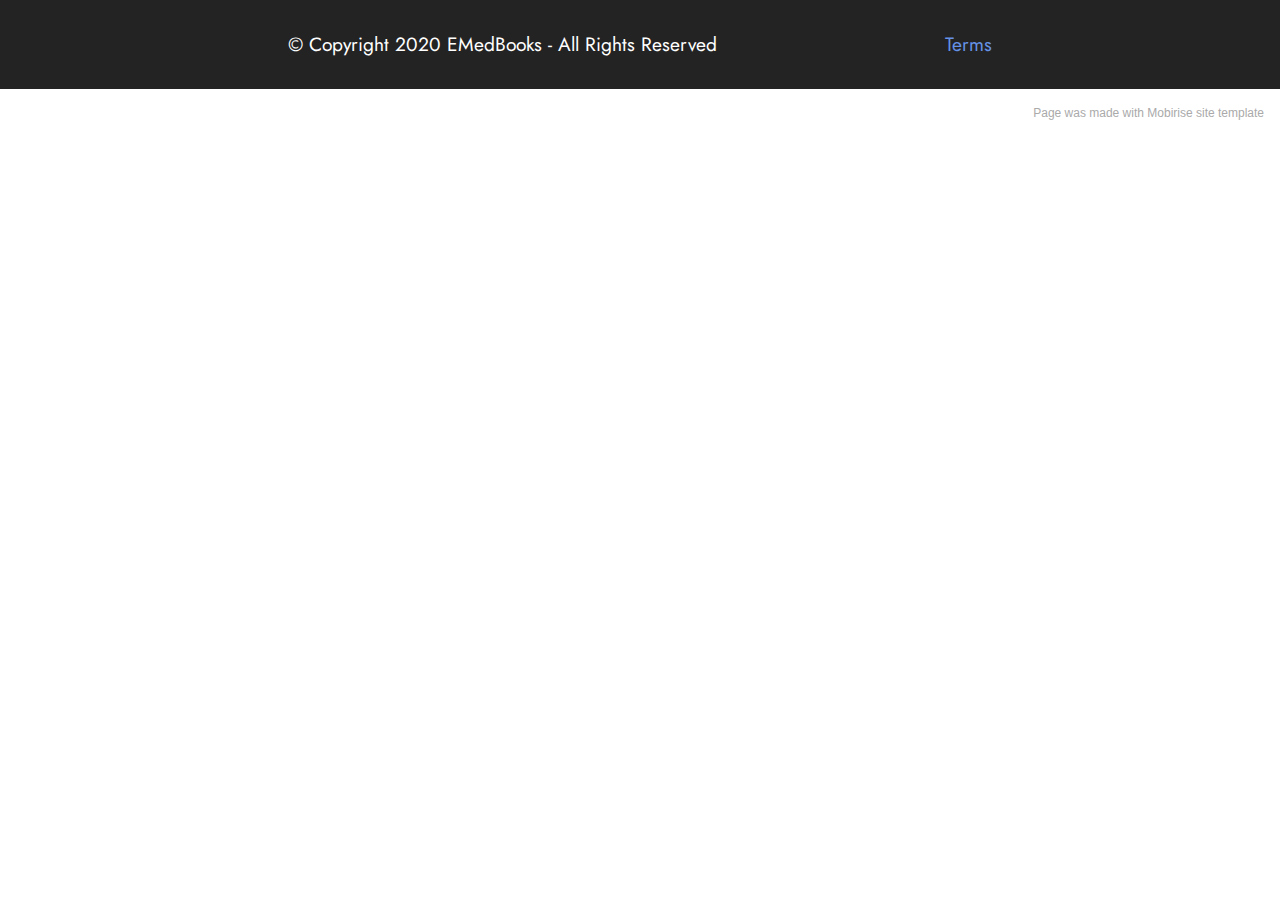
==== page1.html @ 37dadede "Add files via upload" ====
<!DOCTYPE html>
<html  >
<head>
  <!-- Site made with Mobirise Website Builder v5.2.0, https://mobirise.com -->
  <meta charset="UTF-8">
  <meta http-equiv="X-UA-Compatible" content="IE=edge">
  <meta name="generator" content="Mobirise v5.2.0, mobirise.com">
  <meta name="viewport" content="width=device-width, initial-scale=1, minimum-scale=1">
  <link rel="shortcut icon" href="assets/images/logo-emedbooks-128x90.png" type="image/x-icon">
  <meta name="description" content="">
  
  
  <title>Book Categories</title>
  <link rel="stylesheet" href="assets/tether/tether.min.css">
  <link rel="stylesheet" href="assets/bootstrap/css/bootstrap.min.css">
  <link rel="stylesheet" href="assets/bootstrap/css/bootstrap-grid.min.css">
  <link rel="stylesheet" href="assets/bootstrap/css/bootstrap-reboot.min.css">
  <link rel="stylesheet" href="assets/animatecss/animate.css">
  <link rel="stylesheet" href="assets/theme/css/style.css">
  <link rel="preload" as="style" href="assets/mobirise/css/mbr-additional.css"><link rel="stylesheet" href="assets/mobirise/css/mbr-additional.css" type="text/css">
  
  
  
  
</head>
<body>
  
  <section class="footer7 cid-si7ggAvTlE" once="footers" id="footer7-5">

    

    

    <div class="container">
        <div class="media-container-row align-center mbr-white">
            <div class="col-12">
                <p class="mbr-text mb-0 mbr-fonts-style display-7">
                    © Copyright 2020 EMedBooks - All Rights Reserved&nbsp; &nbsp; &nbsp; &nbsp; &nbsp; &nbsp; &nbsp; &nbsp; &nbsp; &nbsp; &nbsp; &nbsp; &nbsp; &nbsp; &nbsp; &nbsp; &nbsp; &nbsp; &nbsp;<a href="page7.html" class="text-primary"> Terms</a></p>
            </div>
        </div>
    </div>
</section><section style="background-color: #fff; font-family: -apple-system, BlinkMacSystemFont, 'Segoe UI', 'Roboto', 'Helvetica Neue', Arial, sans-serif; color:#aaa; font-size:12px; padding: 0; align-items: center; display: flex;"><a href="https://mobirise.site/j" style="flex: 1 1; height: 3rem; padding-left: 1rem;"></a><p style="flex: 0 0 auto; margin:0; padding-right:1rem;"><a href="https://mobirise.site/s" style="color:#aaa;">Page</a> was made with Mobirise site template</p></section><script src="assets/web/assets/jquery/jquery.min.js"></script>  <script src="assets/popper/popper.min.js"></script>  <script src="assets/tether/tether.min.js"></script>  <script src="assets/bootstrap/js/bootstrap.min.js"></script>  <script src="assets/web/assets/cookies-alert-plugin/cookies-alert-core.js"></script>  <script src="assets/web/assets/cookies-alert-plugin/cookies-alert-script.js"></script>  <script src="assets/smoothscroll/smooth-scroll.js"></script>  <script src="assets/viewportchecker/jquery.viewportchecker.js"></script>  <script src="assets/theme/js/script.js"></script>  
  
  
<input name="cookieData" type="hidden" data-cookie-customDialogSelector='null' data-cookie-colorText='#424a4d' data-cookie-colorBg='rgba(234, 239, 241, 0.36)' data-cookie-textButton='Agree' data-cookie-colorButton='' data-cookie-colorLink='#424a4d' data-cookie-underlineLink='true' data-cookie-text="We use cookies to give you the best experience. Read our <a href='privacy.html'>cookie policy</a>.">
   <div id="scrollToTop" class="scrollToTop mbr-arrow-up"><a style="text-align: center;"><i class="mbr-arrow-up-icon mbr-arrow-up-icon-cm cm-icon cm-icon-smallarrow-up"></i></a></div>
    <input name="animation" type="hidden">
  </body>
</html>
---- assets/theme/css/style.css ----
section {
  background-color: #ffffff;
}

body {
  font-style: normal;
  line-height: 1.5;
  font-weight: 400;
  color: #232323;
  position: relative;
}

section,
.container,
.container-fluid {
  position: relative;
  word-wrap: break-word;
}

a.mbr-iconfont:hover {
  text-decoration: none;
}

.article .lead p,
.article .lead ul,
.article .lead ol,
.article .lead pre,
.article .lead blockquote {
  margin-bottom: 0;
}

a {
  font-style: normal;
  font-weight: 400;
  cursor: pointer;
}

a, a:hover {
  text-decoration: none;
}

.mbr-section-title {
  font-style: normal;
  line-height: 1.3;
}

.mbr-section-subtitle {
  line-height: 1.3;
}

.mbr-text {
  font-style: normal;
  line-height: 1.7;
}

h1,
h2,
h3,
h4,
h5,
h6,
.display-1,
.display-2,
.display-4,
.display-5,
.display-7,
span,
p,
a {
  line-height: 1;
  word-break: break-word;
  word-wrap: break-word;
  font-weight: 400;
}

b,
strong {
  font-weight: bold;
}

input:-webkit-autofill, input:-webkit-autofill:hover, input:-webkit-autofill:focus, input:-webkit-autofill:active {
  -webkit-transition-delay: 9999s;
          transition-delay: 9999s;
  -webkit-transition-property: background-color, color;
  transition-property: background-color, color;
}

textarea[type="hidden"] {
  display: none;
}

section {
  background-position: 50% 50%;
  background-repeat: no-repeat;
  background-size: cover;
}

section .mbr-background-video,
section .mbr-background-video-preview {
  position: absolute;
  bottom: 0;
  left: 0;
  right: 0;
  top: 0;
}

.hidden {
  visibility: hidden;
}

.mbr-z-index20 {
  z-index: 20;
}

/*! Base colors */
.mbr-white {
  color: #ffffff;
}

.mbr-black {
  color: #111111;
}

.mbr-bg-white {
  background-color: #ffffff;
}

.mbr-bg-black {
  background-color: #000000;
}

/*! Text-aligns */
.align-left {
  text-align: left;
}

.align-center {
  text-align: center;
}

.align-right {
  text-align: right;
}

/*! Font-weight  */
.mbr-light {
  font-weight: 300;
}

.mbr-regular {
  font-weight: 400;
}

.mbr-semibold {
  font-weight: 500;
}

.mbr-bold {
  font-weight: 700;
}

/*! Media  */
.media-content {
  -ms-flex-preferred-size: 100%;
      flex-basis: 100%;
}

.media-container-row {
  display: -webkit-box;
  display: -ms-flexbox;
  display: flex;
  -webkit-box-orient: horizontal;
  -webkit-box-direction: normal;
      -ms-flex-direction: row;
          flex-direction: row;
  -ms-flex-wrap: wrap;
      flex-wrap: wrap;
  -webkit-box-pack: center;
      -ms-flex-pack: center;
          justify-content: center;
  -ms-flex-line-pack: center;
      align-content: center;
  -webkit-box-align: start;
      -ms-flex-align: start;
          align-items: start;
}

.media-container-row .media-size-item {
  width: 400px;
}

.media-container-column {
  display: -webkit-box;
  display: -ms-flexbox;
  display: flex;
  -webkit-box-orient: vertical;
  -webkit-box-direction: normal;
      -ms-flex-direction: column;
          flex-direction: column;
  -ms-flex-wrap: wrap;
      flex-wrap: wrap;
  -webkit-box-pack: center;
      -ms-flex-pack: center;
          justify-content: center;
  -ms-flex-line-pack: center;
      align-content: center;
  -webkit-box-align: stretch;
      -ms-flex-align: stretch;
          align-items: stretch;
}

.media-container-column > * {
  width: 100%;
}

@media (min-width: 992px) {
  .media-container-row {
    -ms-flex-wrap: nowrap;
        flex-wrap: nowrap;
  }
}

figure {
  margin-bottom: 0;
  overflow: hidden;
}

figure[mbr-media-size] {
  -webkit-transition: width 0.1s;
  transition: width 0.1s;
}

img,
iframe {
  display: block;
  width: 100%;
}

.card {
  background-color: transparent;
  border: none;
}

.card-box {
  width: 100%;
}

.card-img {
  text-align: center;
  -ms-flex-negative: 0;
      flex-shrink: 0;
  -webkit-flex-shrink: 0;
}

.media {
  max-width: 100%;
  margin: 0 auto;
}

.mbr-figure {
  -ms-flex-item-align: center;
      -ms-grid-row-align: center;
      align-self: center;
}

.media-container > div {
  max-width: 100%;
}

.mbr-figure img,
.card-img img {
  width: 100%;
}

@media (max-width: 991px) {
  .media-size-item {
    width: auto !important;
  }
  .media {
    width: auto;
  }
  .mbr-figure {
    width: 100% !important;
  }
}

/*! Buttons */
.mbr-section-btn {
  margin-left: -0.6rem;
  margin-right: -0.6rem;
  font-size: 0;
}

.btn {
  font-weight: 600;
  border-width: 1px;
  font-style: normal;
  margin: 0.6rem 0.6rem;
  white-space: normal;
  -webkit-transition: all 0.2s ease-in-out;
  transition: all 0.2s ease-in-out;
  display: -webkit-inline-box;
  display: -ms-inline-flexbox;
  display: inline-flex;
  -webkit-box-align: center;
      -ms-flex-align: center;
          align-items: center;
  -webkit-box-pack: center;
      -ms-flex-pack: center;
          justify-content: center;
  word-break: break-word;
}

.btn-sm {
  font-weight: 600;
  letter-spacing: 0px;
  -webkit-transition: all 0.3s ease-in-out;
  transition: all 0.3s ease-in-out;
}

.btn-md {
  font-weight: 600;
  letter-spacing: 0px;
  -webkit-transition: all 0.3s ease-in-out;
  transition: all 0.3s ease-in-out;
}

.btn-lg {
  font-weight: 600;
  letter-spacing: 0px;
  -webkit-transition: all 0.3s ease-in-out;
  transition: all 0.3s ease-in-out;
}

.btn-form {
  margin: 0;
}

.btn-form:hover {
  cursor: pointer;
}

nav .mbr-section-btn {
  margin-left: 0rem;
  margin-right: 0rem;
}

/*! Btn icon margin */
.btn .mbr-iconfont,
.btn.btn-sm .mbr-iconfont {
  -webkit-box-ordinal-group: 2;
      -ms-flex-order: 1;
          order: 1;
  cursor: pointer;
  margin-left: 0.5rem;
  vertical-align: sub;
}

.btn.btn-md .mbr-iconfont,
.btn.btn-md .mbr-iconfont {
  margin-left: 0.8rem;
}

.mbr-regular {
  font-weight: 400;
}

.mbr-semibold {
  font-weight: 500;
}

.mbr-bold {
  font-weight: 700;
}

[type="submit"] {
  -webkit-appearance: none;
}

/*! Full-screen */
.mbr-fullscreen .mbr-overlay {
  min-height: 100vh;
}

.mbr-fullscreen {
  display: -webkit-box;
  display: -ms-flexbox;
  display: flex;
  display: -moz-flex;
  display: -ms-flex;
  display: -o-flex;
  -webkit-box-align: center;
      -ms-flex-align: center;
          align-items: center;
  min-height: 100vh;
  padding-top: 3rem;
  padding-bottom: 3rem;
}

/*! Map */
.map {
  height: 25rem;
  position: relative;
}

.map iframe {
  width: 100%;
  height: 100%;
}

/*! Scroll to top arrow */
.mbr-arrow-up {
  bottom: 25px;
  right: 90px;
  position: fixed;
  text-align: right;
  z-index: 5000;
  color: #ffffff;
  font-size: 22px;
}

.mbr-arrow-up a {
  background: rgba(0, 0, 0, 0.2);
  border-radius: 50%;
  color: #fff;
  display: inline-block;
  height: 60px;
  width: 60px;
  border: 2px solid #fff;
  outline-style: none !important;
  position: relative;
  text-decoration: none;
  -webkit-transition: all 0.3s ease-in-out;
  transition: all 0.3s ease-in-out;
  cursor: pointer;
  text-align: center;
}

.mbr-arrow-up a:hover {
  background-color: rgba(0, 0, 0, 0.4);
}

.mbr-arrow-up a i {
  line-height: 60px;
}

.mbr-arrow-up-icon {
  display: block;
  color: #fff;
}

.mbr-arrow-up-icon::before {
  content: "\203a";
  display: inline-block;
  font-family: serif;
  font-size: 22px;
  line-height: 1;
  font-style: normal;
  position: relative;
  top: 6px;
  left: -4px;
  -webkit-transform: rotate(-90deg);
          transform: rotate(-90deg);
}

/*! Arrow Down */
.mbr-arrow {
  position: absolute;
  bottom: 45px;
  left: 50%;
  width: 60px;
  height: 60px;
  cursor: pointer;
  background-color: rgba(80, 80, 80, 0.5);
  border-radius: 50%;
  -webkit-transform: translateX(-50%);
          transform: translateX(-50%);
}

@media (max-width: 767px) {
  .mbr-arrow {
    display: none;
  }
}

.mbr-arrow > a {
  display: inline-block;
  text-decoration: none;
  outline-style: none;
  -webkit-animation: arrowdown 1.7s ease-in-out infinite;
          animation: arrowdown 1.7s ease-in-out infinite;
  color: #ffffff;
}

.mbr-arrow > a > i {
  position: absolute;
  top: -2px;
  left: 15px;
  font-size: 2rem;
}

#scrollToTop a i::before {
  content: "";
  position: absolute;
  display: block;
  border-bottom: 2.5px solid #fff;
  border-left: 2.5px solid #fff;
  width: 27.8%;
  height: 27.8%;
  left: 50%;
  top: 50%;
  -webkit-transform: rotate(135deg);
  transform: translateY(-30%) translateX(-50%) rotate(135deg);
}

@keyframes arrowdown {
  0% {
    -webkit-transform: translateY(0px);
            transform: translateY(0px);
  }
  50% {
    -webkit-transform: translateY(-5px);
            transform: translateY(-5px);
  }
  100% {
    -webkit-transform: translateY(0px);
            transform: translateY(0px);
  }
}

@-webkit-keyframes arrowdown {
  0% {
    -webkit-transform: translateY(0px);
            transform: translateY(0px);
  }
  50% {
    -webkit-transform: translateY(-5px);
            transform: translateY(-5px);
  }
  100% {
    -webkit-transform: translateY(0px);
            transform: translateY(0px);
  }
}

@media (max-width: 500px) {
  .mbr-arrow-up {
    left: 50%;
    right: auto;
  }
}

/*Gradients animation*/
@keyframes gradient-animation {
  from {
    background-position: 0% 100%;
    -webkit-animation-timing-function: ease-in-out;
            animation-timing-function: ease-in-out;
  }
  to {
    background-position: 100% 0%;
    -webkit-animation-timing-function: ease-in-out;
            animation-timing-function: ease-in-out;
  }
}

@-webkit-keyframes gradient-animation {
  from {
    background-position: 0% 100%;
    -webkit-animation-timing-function: ease-in-out;
            animation-timing-function: ease-in-out;
  }
  to {
    background-position: 100% 0%;
    -webkit-animation-timing-function: ease-in-out;
            animation-timing-function: ease-in-out;
  }
}

.bg-gradient {
  background-size: 200% 200%;
  animation: gradient-animation 5s infinite alternate;
  -webkit-animation: gradient-animation 5s infinite alternate;
}

.menu .navbar-brand {
  display: -webkit-flex;
}

.menu .navbar-brand span {
  display: -webkit-box;
  display: -ms-flexbox;
  display: flex;
  display: -webkit-flex;
}

.menu .navbar-brand .navbar-caption-wrap {
  display: -webkit-flex;
}

.menu .navbar-brand .navbar-logo img {
  display: -webkit-flex;
}

@media (min-width: 768px) and (max-width: 991px) {
  .menu .navbar-toggleable-sm .navbar-nav {
    display: -webkit-box;
    display: -ms-flexbox;
  }
}

@media (max-width: 991px) {
  .menu .navbar-collapse {
    max-height: 93.5vh;
  }
  .menu .navbar-collapse.show {
    overflow: auto;
  }
}

@media (min-width: 992px) {
  .menu .navbar-nav.nav-dropdown {
    display: -webkit-flex;
  }
  .menu .navbar-toggleable-sm .navbar-collapse {
    display: -webkit-flex !important;
  }
  .menu .collapsed .navbar-collapse {
    max-height: 93.5vh;
  }
  .menu .collapsed .navbar-collapse.show {
    overflow: auto;
  }
}

@media (max-width: 767px) {
  .menu .navbar-collapse {
    max-height: 80vh;
  }
}

.nav-link .mbr-iconfont {
  margin-right: .5rem;
}

.navbar {
  display: -webkit-flex;
  -webkit-flex-wrap: wrap;
  -webkit-align-items: center;
  -webkit-justify-content: space-between;
}

.navbar-collapse {
  -webkit-flex-basis: 100%;
  -webkit-flex-grow: 1;
  -webkit-align-items: center;
}

.nav-dropdown .link {
  padding: 0.667em 1.667em !important;
  margin: 0 !important;
}

.nav {
  display: -webkit-flex;
  -webkit-flex-wrap: wrap;
}

.row {
  display: -webkit-flex;
  -webkit-flex-wrap: wrap;
}

.justify-content-center {
  -webkit-justify-content: center;
}

.form-inline {
  display: -webkit-flex;
}

.card-wrapper {
  -webkit-flex: 1;
}

.carousel-control {
  z-index: 10;
  display: -webkit-flex;
}

.carousel-controls {
  display: -webkit-flex;
}

.media {
  display: -webkit-flex;
}

.form-group:focus {
  outline: none;
}

.jq-selectbox__select {
  padding: 7px 0;
  position: relative;
}

.jq-selectbox__dropdown {
  overflow: hidden;
  border-radius: 10px;
  position: absolute;
  top: 100%;
  left: 0 !important;
  width: 100% !important;
}

.jq-selectbox__trigger-arrow {
  right: 0;
  -webkit-transform: translateY(-50%);
          transform: translateY(-50%);
}

.jq-selectbox li {
  padding: 1.07em 0.5em;
}

input[type="range"] {
  padding-left: 0 !important;
  padding-right: 0 !important;
}

.modal-dialog,
.modal-content {
  height: 100%;
}

.modal-dialog .carousel-inner {
  height: calc(100vh - 1.75rem);
}

@media (max-width: 575px) {
  .modal-dialog .carousel-inner {
    height: calc(100vh - 1rem);
  }
}

.carousel-item {
  text-align: center;
}

.carousel-item img {
  margin: auto;
}

.navbar-toggler {
  -webkit-align-self: flex-start;
  -ms-flex-item-align: start;
  align-self: flex-start;
  padding: 0.25rem 0.75rem;
  font-size: 1.25rem;
  line-height: 1;
  background: transparent;
  border: 1px solid transparent;
  border-radius: 0.25rem;
}

.navbar-toggler:focus,
.navbar-toggler:hover {
  text-decoration: none;
}

.navbar-toggler-icon {
  display: inline-block;
  width: 1.5em;
  height: 1.5em;
  vertical-align: middle;
  content: "";
  background: no-repeat center center;
  background-size: 100% 100%;
}

.navbar-toggler-left {
  position: absolute;
  left: 1rem;
}

.navbar-toggler-right {
  position: absolute;
  right: 1rem;
}

.card-img {
  width: auto;
}

.menu .navbar.collapsed:not(.beta-menu) {
  -webkit-box-orient: vertical;
  -webkit-box-direction: normal;
      -ms-flex-direction: column;
          flex-direction: column;
}

.carousel-item.active,
.carousel-item-next,
.carousel-item-prev {
  display: -webkit-box;
  display: -ms-flexbox;
  display: flex;
}

.note-air-layout .dropup .dropdown-menu,
.note-air-layout .navbar-fixed-bottom .dropdown .dropdown-menu {
  bottom: initial !important;
}

html,
body {
  height: auto;
  min-height: 100vh;
}

.dropup .dropdown-toggle::after {
  display: none;
}

.form-asterisk {
  font-family: initial;
  position: absolute;
  top: -2px;
  font-weight: normal;
}

.form-control-label {
  position: relative;
  cursor: pointer;
  margin-bottom: 0.357em;
  padding: 0;
}

.alert {
  color: #ffffff;
  border-radius: 0;
  border: 0;
  font-size: 1.1rem;
  line-height: 1.5;
  margin-bottom: 1.875rem;
  padding: 1.25rem;
  position: relative;
  text-align: center;
}

.alert.alert-form::after {
  background-color: inherit;
  bottom: -7px;
  content: "";
  display: block;
  height: 14px;
  left: 50%;
  margin-left: -7px;
  position: absolute;
  -webkit-transform: rotate(45deg);
          transform: rotate(45deg);
  width: 14px;
}

.form-control {
  background-color: #ffffff;
  background-clip: border-box;
  color: #232323;
  line-height: 1rem !important;
  height: auto;
  padding: 0.6rem 1.2rem;
  -webkit-transition: border-color 0.25s ease 0s;
  transition: border-color 0.25s ease 0s;
  border: 1px solid transparent !important;
  border-radius: 4px;
  -webkit-box-shadow: rgba(0, 0, 0, 0.07) 0px 1px 1px 0px, rgba(0, 0, 0, 0.07) 0px 1px 3px 0px, rgba(0, 0, 0, 0.03) 0px 0px 0px 1px;
          box-shadow: rgba(0, 0, 0, 0.07) 0px 1px 1px 0px, rgba(0, 0, 0, 0.07) 0px 1px 3px 0px, rgba(0, 0, 0, 0.03) 0px 0px 0px 1px;
}

.form-active .form-control:invalid {
  border-color: red;
}

form .row {
  margin-left: -0.6rem;
  margin-right: -0.6rem;
}

form .row [class*="col"] {
  padding-left: 0.6rem;
  padding-right: 0.6rem;
}

form .mbr-section-btn {
  margin: 0;
  padding-left: 0.6rem;
  padding-right: 0.6rem;
}

form .btn {
  display: -webkit-box;
  display: -ms-flexbox;
  display: flex;
  padding: 0.6rem 1.2rem;
  margin: 0;
}

form .form-check-input {
  margin-top: .5;
}

textarea.form-control {
  line-height: 1.5rem !important;
}

.form-group {
  margin-bottom: 1.2rem;
}

.form-control,
form .btn {
  min-height: 48px;
}

.gdpr-block label span.textGDPR input[name='gdpr'] {
  top: 7px;
}

.form-control:focus {
  -webkit-box-shadow: none;
          box-shadow: none;
}

:focus {
  outline: none;
}

.mbr-overlay {
  background-color: #000;
  bottom: 0;
  left: 0;
  opacity: 0.5;
  position: absolute;
  right: 0;
  top: 0;
  z-index: 0;
  pointer-events: none;
}

blockquote {
  font-style: italic;
  padding: 3rem;
  font-size: 1.09rem;
  position: relative;
  border-left: 3px solid;
}

ul,
ol,
pre,
blockquote {
  margin-bottom: 2.3125rem;
}

.mt-4 {
  margin-top: 2rem !important;
}

.mb-4 {
  margin-bottom: 2rem !important;
}

@media (min-width: 992px) {
  .container {
    padding-left: 16px;
    padding-right: 16px;
  }
  .row {
    margin-left: -16px;
    margin-right: -16px;
  }
  .row > [class*="col"] {
    padding-left: 16px;
    padding-right: 16px;
  }
}

@media (min-width: 768px) {
  .container-fluid {
    padding-left: 32px;
    padding-right: 32px;
  }
}

@media (min-width: 768px) and (max-width: 991px) {
  .mbr-container {
    padding-left: 32px;
    padding-right: 32px;
  }
}

@media (max-width: 767px) {
  .mbr-container {
    padding-left: 16px;
    padding-right: 16px;
  }
}

.card-wrapper,
.item-wrapper {
  overflow: hidden;
}

.app-video-wrapper > img {
  opacity: 1;
}
/*# sourceMappingURL=style.css.map */.engine {
	position: absolute;
	text-indent: -2400px;
	text-align: center;
	padding: 0;
	top: 0;
	left: -2400px;
}
---- assets/mobirise/css/mbr-additional.css ----
@import url(https://fonts.googleapis.com/css?family=Jost:100,200,300,400,500,600,700,800,900,100i,200i,300i,400i,500i,600i,700i,800i,900i&display=swap);





body {
  font-family: Jost;
}
.display-1 {
  font-family: 'Jost', sans-serif;
  font-size: 4.6rem;
  line-height: 1.1;
}
.display-1 > .mbr-iconfont {
  font-size: 5.75rem;
}
.display-2 {
  font-family: 'Jost', sans-serif;
  font-size: 3rem;
  line-height: 1.1;
}
.display-2 > .mbr-iconfont {
  font-size: 3.75rem;
}
.display-4 {
  font-family: 'Jost', sans-serif;
  font-size: 1.1rem;
  line-height: 1.5;
}
.display-4 > .mbr-iconfont {
  font-size: 1.375rem;
}
.display-5 {
  font-family: 'Jost', sans-serif;
  font-size: 2rem;
  line-height: 1.5;
}
.display-5 > .mbr-iconfont {
  font-size: 2.5rem;
}
.display-7 {
  font-family: 'Jost', sans-serif;
  font-size: 1.2rem;
  line-height: 1.5;
}
.display-7 > .mbr-iconfont {
  font-size: 1.5rem;
}
/* ---- Fluid typography for mobile devices ---- */
/* 1.4 - font scale ratio ( bootstrap == 1.42857 ) */
/* 100vw - current viewport width */
/* (48 - 20)  48 == 48rem == 768px, 20 == 20rem == 320px(minimal supported viewport) */
/* 0.65 - min scale variable, may vary */
@media (max-width: 992px) {
  .display-1 {
    font-size: 3.68rem;
  }
}
@media (max-width: 768px) {
  .display-1 {
    font-size: 3.22rem;
    font-size: calc( 2.26rem + (4.6 - 2.26) * ((100vw - 20rem) / (48 - 20)));
    line-height: calc( 1.1 * (2.26rem + (4.6 - 2.26) * ((100vw - 20rem) / (48 - 20))));
  }
  .display-2 {
    font-size: 2.4rem;
    font-size: calc( 1.7rem + (3 - 1.7) * ((100vw - 20rem) / (48 - 20)));
    line-height: calc( 1.3 * (1.7rem + (3 - 1.7) * ((100vw - 20rem) / (48 - 20))));
  }
  .display-4 {
    font-size: 0.88rem;
    font-size: calc( 1.0350000000000001rem + (1.1 - 1.0350000000000001) * ((100vw - 20rem) / (48 - 20)));
    line-height: calc( 1.4 * (1.0350000000000001rem + (1.1 - 1.0350000000000001) * ((100vw - 20rem) / (48 - 20))));
  }
  .display-5 {
    font-size: 1.6rem;
    font-size: calc( 1.35rem + (2 - 1.35) * ((100vw - 20rem) / (48 - 20)));
    line-height: calc( 1.4 * (1.35rem + (2 - 1.35) * ((100vw - 20rem) / (48 - 20))));
  }
  .display-7 {
    font-size: 0.96rem;
    font-size: calc( 1.07rem + (1.2 - 1.07) * ((100vw - 20rem) / (48 - 20)));
    line-height: calc( 1.4 * (1.07rem + (1.2 - 1.07) * ((100vw - 20rem) / (48 - 20))));
  }
}
/* Buttons */
.btn {
  padding: 0.6rem 1.2rem;
  border-radius: 4px;
}
.btn-sm {
  padding: 0.6rem 1.2rem;
  border-radius: 4px;
}
.btn-md {
  padding: 0.6rem 1.2rem;
  border-radius: 4px;
}
.btn-lg {
  padding: 1rem 2.6rem;
  border-radius: 4px;
}
.bg-primary {
  background-color: #6592e6 !important;
}
.bg-success {
  background-color: #40b0bf !important;
}
.bg-info {
  background-color: #47b5ed !important;
}
.bg-warning {
  background-color: #ffe161 !important;
}
.bg-danger {
  background-color: #ff9966 !important;
}
.btn-primary,
.btn-primary:active {
  background-color: #6592e6 !important;
  border-color: #6592e6 !important;
  color: #ffffff !important;
  box-shadow: 0 2px 2px 0 rgba(0, 0, 0, 0.2);
}
.btn-primary:hover,
.btn-primary:focus,
.btn-primary.focus,
.btn-primary.active {
  color: #ffffff !important;
  background-color: #2260d2 !important;
  border-color: #2260d2 !important;
  box-shadow: 0 2px 5px 0 rgba(0, 0, 0, 0.2);
}
.btn-primary.disabled,
.btn-primary:disabled {
  color: #ffffff !important;
  background-color: #2260d2 !important;
  border-color: #2260d2 !important;
}
.btn-secondary,
.btn-secondary:active {
  background-color: #ff6666 !important;
  border-color: #ff6666 !important;
  color: #ffffff !important;
  box-shadow: 0 2px 2px 0 rgba(0, 0, 0, 0.2);
}
.btn-secondary:hover,
.btn-secondary:focus,
.btn-secondary.focus,
.btn-secondary.active {
  color: #ffffff !important;
  background-color: #ff0f0f !important;
  border-color: #ff0f0f !important;
  box-shadow: 0 2px 5px 0 rgba(0, 0, 0, 0.2);
}
.btn-secondary.disabled,
.btn-secondary:disabled {
  color: #ffffff !important;
  background-color: #ff0f0f !important;
  border-color: #ff0f0f !important;
}
.btn-info,
.btn-info:active {
  background-color: #47b5ed !important;
  border-color: #47b5ed !important;
  color: #ffffff !important;
  box-shadow: 0 2px 2px 0 rgba(0, 0, 0, 0.2);
}
.btn-info:hover,
.btn-info:focus,
.btn-info.focus,
.btn-info.active {
  color: #ffffff !important;
  background-color: #148cca !important;
  border-color: #148cca !important;
  box-shadow: 0 2px 5px 0 rgba(0, 0, 0, 0.2);
}
.btn-info.disabled,
.btn-info:disabled {
  color: #ffffff !important;
  background-color: #148cca !important;
  border-color: #148cca !important;
}
.btn-success,
.btn-success:active {
  background-color: #40b0bf !important;
  border-color: #40b0bf !important;
  color: #ffffff !important;
  box-shadow: 0 2px 2px 0 rgba(0, 0, 0, 0.2);
}
.btn-success:hover,
.btn-success:focus,
.btn-success.focus,
.btn-success.active {
  color: #ffffff !important;
  background-color: #2a747e !important;
  border-color: #2a747e !important;
  box-shadow: 0 2px 5px 0 rgba(0, 0, 0, 0.2);
}
.btn-success.disabled,
.btn-success:disabled {
  color: #ffffff !important;
  background-color: #2a747e !important;
  border-color: #2a747e !important;
}
.btn-warning,
.btn-warning:active {
  background-color: #ffe161 !important;
  border-color: #ffe161 !important;
  color: #614f00 !important;
  box-shadow: 0 2px 2px 0 rgba(0, 0, 0, 0.2);
}
.btn-warning:hover,
.btn-warning:focus,
.btn-warning.focus,
.btn-warning.active {
  color: #0a0800 !important;
  background-color: #ffd10a !important;
  border-color: #ffd10a !important;
  box-shadow: 0 2px 5px 0 rgba(0, 0, 0, 0.2);
}
.btn-warning.disabled,
.btn-warning:disabled {
  color: #614f00 !important;
  background-color: #ffd10a !important;
  border-color: #ffd10a !important;
}
.btn-danger,
.btn-danger:active {
  background-color: #ff9966 !important;
  border-color: #ff9966 !important;
  color: #ffffff !important;
  box-shadow: 0 2px 2px 0 rgba(0, 0, 0, 0.2);
}
.btn-danger:hover,
.btn-danger:focus,
.btn-danger.focus,
.btn-danger.active {
  color: #ffffff !important;
  background-color: #ff5f0f !important;
  border-color: #ff5f0f !important;
  box-shadow: 0 2px 5px 0 rgba(0, 0, 0, 0.2);
}
.btn-danger.disabled,
.btn-danger:disabled {
  color: #ffffff !important;
  background-color: #ff5f0f !important;
  border-color: #ff5f0f !important;
}
.btn-white,
.btn-white:active {
  background-color: #fafafa !important;
  border-color: #fafafa !important;
  color: #7a7a7a !important;
  box-shadow: 0 2px 2px 0 rgba(0, 0, 0, 0.2);
}
.btn-white:hover,
.btn-white:focus,
.btn-white.focus,
.btn-white.active {
  color: #4f4f4f !important;
  background-color: #cfcfcf !important;
  border-color: #cfcfcf !important;
  box-shadow: 0 2px 5px 0 rgba(0, 0, 0, 0.2);
}
.btn-white.disabled,
.btn-white:disabled {
  color: #7a7a7a !important;
  background-color: #cfcfcf !important;
  border-color: #cfcfcf !important;
}
.btn-black,
.btn-black:active {
  background-color: #232323 !important;
  border-color: #232323 !important;
  color: #ffffff !important;
  box-shadow: 0 2px 2px 0 rgba(0, 0, 0, 0.2);
}
.btn-black:hover,
.btn-black:focus,
.btn-black.focus,
.btn-black.active {
  color: #ffffff !important;
  background-color: #000000 !important;
  border-color: #000000 !important;
  box-shadow: 0 2px 5px 0 rgba(0, 0, 0, 0.2);
}
.btn-black.disabled,
.btn-black:disabled {
  color: #ffffff !important;
  background-color: #000000 !important;
  border-color: #000000 !important;
}
.btn-primary-outline,
.btn-primary-outline:active {
  background-color: transparent !important;
  border-color: transparent;
  color: #6592e6;
}
.btn-primary-outline:hover,
.btn-primary-outline:focus,
.btn-primary-outline.focus,
.btn-primary-outline.active {
  color: #2260d2 !important;
  background-color: transparent!important;
  border-color: transparent!important;
  box-shadow: none!important;
}
.btn-primary-outline.disabled,
.btn-primary-outline:disabled {
  color: #ffffff !important;
  background-color: #6592e6 !important;
  border-color: #6592e6 !important;
}
.btn-secondary-outline,
.btn-secondary-outline:active {
  background-color: transparent !important;
  border-color: transparent;
  color: #ff6666;
}
.btn-secondary-outline:hover,
.btn-secondary-outline:focus,
.btn-secondary-outline.focus,
.btn-secondary-outline.active {
  color: #ff0f0f !important;
  background-color: transparent!important;
  border-color: transparent!important;
  box-shadow: none!important;
}
.btn-secondary-outline.disabled,
.btn-secondary-outline:disabled {
  color: #ffffff !important;
  background-color: #ff6666 !important;
  border-color: #ff6666 !important;
}
.btn-info-outline,
.btn-info-outline:active {
  background-color: transparent !important;
  border-color: transparent;
  color: #47b5ed;
}
.btn-info-outline:hover,
.btn-info-outline:focus,
.btn-info-outline.focus,
.btn-info-outline.active {
  color: #148cca !important;
  background-color: transparent!important;
  border-color: transparent!important;
  box-shadow: none!important;
}
.btn-info-outline.disabled,
.btn-info-outline:disabled {
  color: #ffffff !important;
  background-color: #47b5ed !important;
  border-color: #47b5ed !important;
}
.btn-success-outline,
.btn-success-outline:active {
  background-color: transparent !important;
  border-color: transparent;
  color: #40b0bf;
}
.btn-success-outline:hover,
.btn-success-outline:focus,
.btn-success-outline.focus,
.btn-success-outline.active {
  color: #2a747e !important;
  background-color: transparent!important;
  border-color: transparent!important;
  box-shadow: none!important;
}
.btn-success-outline.disabled,
.btn-success-outline:disabled {
  color: #ffffff !important;
  background-color: #40b0bf !important;
  border-color: #40b0bf !important;
}
.btn-warning-outline,
.btn-warning-outline:active {
  background-color: transparent !important;
  border-color: transparent;
  color: #ffe161;
}
.btn-warning-outline:hover,
.btn-warning-outline:focus,
.btn-warning-outline.focus,
.btn-warning-outline.active {
  color: #ffd10a !important;
  background-color: transparent!important;
  border-color: transparent!important;
  box-shadow: none!important;
}
.btn-warning-outline.disabled,
.btn-warning-outline:disabled {
  color: #614f00 !important;
  background-color: #ffe161 !important;
  border-color: #ffe161 !important;
}
.btn-danger-outline,
.btn-danger-outline:active {
  background-color: transparent !important;
  border-color: transparent;
  color: #ff9966;
}
.btn-danger-outline:hover,
.btn-danger-outline:focus,
.btn-danger-outline.focus,
.btn-danger-outline.active {
  color: #ff5f0f !important;
  background-color: transparent!important;
  border-color: transparent!important;
  box-shadow: none!important;
}
.btn-danger-outline.disabled,
.btn-danger-outline:disabled {
  color: #ffffff !important;
  background-color: #ff9966 !important;
  border-color: #ff9966 !important;
}
.btn-black-outline,
.btn-black-outline:active {
  background-color: transparent !important;
  border-color: transparent;
  color: #232323;
}
.btn-black-outline:hover,
.btn-black-outline:focus,
.btn-black-outline.focus,
.btn-black-outline.active {
  color: #000000 !important;
  background-color: transparent!important;
  border-color: transparent!important;
  box-shadow: none!important;
}
.btn-black-outline.disabled,
.btn-black-outline:disabled {
  color: #ffffff !important;
  background-color: #232323 !important;
  border-color: #232323 !important;
}
.btn-white-outline,
.btn-white-outline:active {
  background-color: transparent !important;
  border-color: transparent;
  color: #fafafa;
}
.btn-white-outline:hover,
.btn-white-outline:focus,
.btn-white-outline.focus,
.btn-white-outline.active {
  color: #cfcfcf !important;
  background-color: transparent!important;
  border-color: transparent!important;
  box-shadow: none!important;
}
.btn-white-outline.disabled,
.btn-white-outline:disabled {
  color: #7a7a7a !important;
  background-color: #fafafa !important;
  border-color: #fafafa !important;
}
.text-primary {
  color: #6592e6 !important;
}
.text-secondary {
  color: #ff6666 !important;
}
.text-success {
  color: #40b0bf !important;
}
.text-info {
  color: #47b5ed !important;
}
.text-warning {
  color: #ffe161 !important;
}
.text-danger {
  color: #ff9966 !important;
}
.text-white {
  color: #fafafa !important;
}
.text-black {
  color: #232323 !important;
}
a.text-primary:hover,
a.text-primary:focus,
a.text-primary.active {
  color: #205ac5 !important;
}
a.text-secondary:hover,
a.text-secondary:focus,
a.text-secondary.active {
  color: #ff0000 !important;
}
a.text-success:hover,
a.text-success:focus,
a.text-success.active {
  color: #266a73 !important;
}
a.text-info:hover,
a.text-info:focus,
a.text-info.active {
  color: #1283bc !important;
}
a.text-warning:hover,
a.text-warning:focus,
a.text-warning.active {
  color: #facb00 !important;
}
a.text-danger:hover,
a.text-danger:focus,
a.text-danger.active {
  color: #ff5500 !important;
}
a.text-white:hover,
a.text-white:focus,
a.text-white.active {
  color: #c7c7c7 !important;
}
a.text-black:hover,
a.text-black:focus,
a.text-black.active {
  color: #000000 !important;
}
a[class*="text-"]:not(.nav-link):not(.dropdown-item):not([role]) {
  position: relative;
  background-image: transparent;
  background-size: 10000px 2px;
  background-repeat: no-repeat;
  background-position: 0px 1.2em;
  background-position: -10000px 1.2em;
}
a[class*="text-"]:not(.nav-link):not(.dropdown-item):not([role]):hover {
  transition: background-position 2s ease-in-out;
  background-image: linear-gradient(currentColor 50%, currentColor 50%);
  background-position: 0px 1.2em;
}
.nav-tabs .nav-link.active {
  color: #6592e6;
}
.nav-tabs .nav-link:not(.active) {
  color: #232323;
}
.alert-success {
  background-color: #70c770;
}
.alert-info {
  background-color: #47b5ed;
}
.alert-warning {
  background-color: #ffe161;
}
.alert-danger {
  background-color: #ff9966;
}
.mbr-section-btn a.btn:not(.btn-form) {
  border-radius: 100px;
}
.mbr-gallery-filter li a {
  border-radius: 100px !important;
}
.mbr-gallery-filter li.active .btn {
  background-color: #6592e6;
  border-color: #6592e6;
  color: #ffffff;
}
.mbr-gallery-filter li.active .btn:focus {
  box-shadow: none;
}
.nav-tabs .nav-link {
  border-radius: 100px !important;
}
a,
a:hover {
  color: #6592e6;
}
.mbr-plan-header.bg-primary .mbr-plan-subtitle,
.mbr-plan-header.bg-primary .mbr-plan-price-desc {
  color: #ffffff;
}
.mbr-plan-header.bg-success .mbr-plan-subtitle,
.mbr-plan-header.bg-success .mbr-plan-price-desc {
  color: #a0d8df;
}
.mbr-plan-header.bg-info .mbr-plan-subtitle,
.mbr-plan-header.bg-info .mbr-plan-price-desc {
  color: #ffffff;
}
.mbr-plan-header.bg-warning .mbr-plan-subtitle,
.mbr-plan-header.bg-warning .mbr-plan-price-desc {
  color: #ffffff;
}
.mbr-plan-header.bg-danger .mbr-plan-subtitle,
.mbr-plan-header.bg-danger .mbr-plan-price-desc {
  color: #ffffff;
}
/* Scroll to top button*/
#scrollToTop a {
  border-radius: 100px;
}
.form-control {
  font-family: 'Jost', sans-serif;
  font-size: 1.1rem;
  line-height: 1.5;
  font-weight: 400;
}
.form-control > .mbr-iconfont {
  font-size: 1.375rem;
}
.form-control:hover,
.form-control:focus {
  box-shadow: rgba(0, 0, 0, 0.07) 0px 1px 1px 0px, rgba(0, 0, 0, 0.07) 0px 1px 3px 0px, rgba(0, 0, 0, 0.03) 0px 0px 0px 1px;
  border-color: #6592e6 !important;
}
.form-control:-webkit-input-placeholder {
  font-family: 'Jost', sans-serif;
  font-size: 1.1rem;
  line-height: 1.5;
  font-weight: 400;
}
.form-control:-webkit-input-placeholder > .mbr-iconfont {
  font-size: 1.375rem;
}
blockquote {
  border-color: #6592e6;
}
/* Forms */
.mbr-form .input-group-btn a.btn {
  border-radius: 100px !important;
}
.mbr-form .input-group-btn a.btn:hover {
  box-shadow: 0 10px 40px 0 rgba(0, 0, 0, 0.2);
}
.mbr-form .input-group-btn button[type="submit"] {
  border-radius: 100px !important;
  padding: 1rem 3rem;
}
.mbr-form .input-group-btn button[type="submit"]:hover {
  box-shadow: 0 10px 40px 0 rgba(0, 0, 0, 0.2);
}
.jq-selectbox li:hover,
.jq-selectbox li.selected {
  background-color: #6592e6;
  color: #ffffff;
}
.jq-number__spin {
  transition: 0.25s ease;
}
.jq-number__spin:hover {
  border-color: #6592e6;
}
.jq-selectbox .jq-selectbox__trigger-arrow,
.jq-number__spin.minus:after,
.jq-number__spin.plus:after {
  transition: 0.4s;
  border-top-color: #353535;
  border-bottom-color: #353535;
}
.jq-selectbox:hover .jq-selectbox__trigger-arrow,
.jq-number__spin.minus:hover:after,
.jq-number__spin.plus:hover:after {
  border-top-color: #6592e6;
  border-bottom-color: #6592e6;
}
.xdsoft_datetimepicker .xdsoft_calendar td.xdsoft_default,
.xdsoft_datetimepicker .xdsoft_calendar td.xdsoft_current,
.xdsoft_datetimepicker .xdsoft_timepicker .xdsoft_time_box > div > div.xdsoft_current {
  color: #ffffff !important;
  background-color: #6592e6 !important;
  box-shadow: none !important;
}
.xdsoft_datetimepicker .xdsoft_calendar td:hover,
.xdsoft_datetimepicker .xdsoft_timepicker .xdsoft_time_box > div > div:hover {
  color: #000000 !important;
  background: #ff6666 !important;
  box-shadow: none !important;
}
.lazy-bg {
  background-image: none !important;
}
.lazy-placeholder:not(section),
.lazy-none {
  display: block;
  position: relative;
  padding-bottom: 56.25%;
  width: 100%;
  height: auto;
}
iframe.lazy-placeholder,
.lazy-placeholder:after {
  content: '';
  position: absolute;
  width: 200px;
  height: 200px;
  background: transparent no-repeat center;
  background-size: contain;
  top: 50%;
  left: 50%;
  transform: translateX(-50%) translateY(-50%);
  background-image: url("data:image/svg+xml;charset=UTF-8,%3csvg width='32' height='32' viewBox='0 0 64 64' xmlns='http://www.w3.org/2000/svg' stroke='%236592e6' %3e%3cg fill='none' fill-rule='evenodd'%3e%3cg transform='translate(16 16)' stroke-width='2'%3e%3ccircle stroke-opacity='.5' cx='16' cy='16' r='16'/%3e%3cpath d='M32 16c0-9.94-8.06-16-16-16'%3e%3canimateTransform attributeName='transform' type='rotate' from='0 16 16' to='360 16 16' dur='1s' repeatCount='indefinite'/%3e%3c/path%3e%3c/g%3e%3c/g%3e%3c/svg%3e");
}
section.lazy-placeholder:after {
  opacity: 0.5;
}
body {
  overflow-x: hidden;
}
a {
  transition: color 0.6s;
}
.cid-Mum6SE9Q0c {
  background-image: url("../../../assets/images/mbr-1920x1080.jpg");
}
.cid-Mum6SE9Q0c .slider-text-two {
  background: rgba(35, 35, 35, 0.38) none repeat scroll 0 0;
  padding: 50px 50px;
  outline: 8px solid rgba(255, 255, 255, 0.2);
  outline-offset: -15px;
}
.cid-Mum6SE9Q0c .mbr-section-title {
  color: #ffffff;
}
.cid-Mum6SE9Q0c .mbr-text {
  color: #fff0b0;
  letter-spacing: 1px;
  font-weight: 100;
}
.cid-Mum6SE9Q0c .mbr-figure {
  margin: 0 auto;
  width: 100%;
  display: -webkit-flex;
  justify-content: center;
  -webkit-justify-content: center;
}
.cid-Mum6SE9Q0c .mbr-figure img {
  height: 100%;
  border-radius: 63px;
  -webkit-border-radius: 63px;
  -moz-border-radius: 63px;
}
@media screen and (-ms-high-contrast: active), (-ms-high-contrast: none) {
  .cid-Mum6SE9Q0c .slider-text-two {
    outline: 15px solid rgba(35, 35, 35, 0.8);
    border: 1px solid rgba(255, 255, 255, 0.2);
  }
}
@media (max-width: 991px) {
  .cid-Mum6SE9Q0c .mbr-figure img {
    width: 80% !important;
  }
}
.cid-sibRlDAB6T {
  padding-top: 2rem;
  padding-bottom: 2rem;
  background-image: url("../../../assets/images/background5.jpg");
}
.cid-sibRlDAB6T .card-wrapper {
  background-color: #c4cbcb;
  margin-bottom: 2rem;
  border-radius: 4px;
  background: #c4cbcb;
  transition: all 0.3s;
  padding: 2rem;
  padding-top: 3rem;
}
.cid-sibRlDAB6T .mbr-section-title,
.cid-sibRlDAB6T .mbr-section-subtitle {
  text-align: center;
}
@media (min-width: 992px) {
  .cid-sibRlDAB6T .card-wrapper {
    padding-left: 4rem;
    padding-right: 4rem;
  }
}
@media (max-width: 767px) {
  .cid-sibRlDAB6T .card-wrapper {
    padding: 1rem;
    padding-top: 2rem;
  }
}
.cid-sibRlDAB6T .card-title {
  color: #232323;
}
.cid-lc3NxoL6Dy {
  padding-top: 0px;
  padding-bottom: 30px;
  background-color: #efefef;
}
.cid-lc3NxoL6Dy .mbr-section {
  text-align: center;
  color: #fff;
}
.cid-lc3NxoL6Dy .cont {
  background-color: #efefef;
}
.cid-lc3NxoL6Dy .card {
  background-color: #7f1933;
  color: #efefef;
  padding: 5px;
  padding-bottom: 5px;
}
.cid-lc3NxoL6Dy .slidehead {
  font-size: 25px;
}
.cid-lc3NxoL6Dy .hw2 {
  width: 70%;
  max-width: 50px;
}
.cid-lc3NxoL6Dy .vatshipblock {
  display: block;
}
.cid-lc3NxoL6Dy .vatshipnone {
  display: none;
}
.cid-lc3NxoL6Dy .btn {
  font-size: 10px;
}
.cid-lc3NxoL6Dy H3 {
  color: #232323;
}
.cid-si7g1fSoN5 {
  padding-top: 6rem;
  padding-bottom: 6rem;
  background-color: #ffffff;
}
.cid-si7g1fSoN5 .mbr-overlay {
  background-color: #ffffff;
  opacity: 0.4;
}
.cid-si7g1fSoN5 form .mbr-section-btn {
  text-align: center;
  width: 100%;
}
.cid-si7g1fSoN5 form .mbr-section-btn .btn {
  display: inline-flex;
}
@media (max-width: 991px) {
  .cid-si7g1fSoN5 form .mbr-section-btn .btn {
    width: 100%;
  }
}
.cid-si7ggAvTlE {
  padding-top: 30px;
  padding-bottom: 30px;
  background-color: #232323;
}
.cid-uPXhW9nYeq .icon-bar {
  z-index: 100002;
  left: 0.6%;
  position: fixed;
  top: 50%;
  font-weight: normal;
  -webkit-transform: translateY(-50%);
  -ms-transform: translateY(-50%);
  transform: translateY(-50%);
}
.cid-uPXhW9nYeq .icon-bar a:hover {
  background-color: #ff0040;
  width: 100px;
}
.cid-uPXhW9nYeq .icon-bar a {
  display: block;
  text-align: center;
  padding: 10px;
  transition: all 0.3s ease;
  color: white;
  font-size: 20px;
  font-weight: normal;
  margin: 5px;
  border-radius: 22px;
}
.cid-uPXhW9nYeq .facebook {
  background: #3B5998;
  color: white;
  width: 50px;
}
.cid-uPXhW9nYeq .twitter {
  background: #55ACEE;
  color: white;
  width: 50px;
}
.cid-uPXhW9nYeq .google {
  background: #dd4b39;
  color: white;
  width: 50px;
}
.cid-uPXhW9nYeq .linkedin {
  background: #007bb5;
  color: white;
  width: 50px;
}
.cid-uPXhW9nYeq .youtube {
  background: #bb0000;
  color: white;
  width: 50px;
}
.cid-uPXhW9nYeq .instagram {
  background: #6F3AA7;
  color: white;
  width: 50px;
}
.cid-uPXhW9nYeq .custom1 {
  background: #ff7300;
  color: white;
  width: 50px;
}
.cid-uPXhW9nYeq .custom2 {
  background: #01bf46;
  color: white;
  width: 50px;
}
.cid-uPXhW9nYeq .content {
  margin-left: 75px;
  font-size: 30px;
}
.cid-uPXhW9nYeq .corner-ribbon {
  z-index: 20001;
  width: 200px;
  background-image: linear-gradient(#55b4d4, #000000);
  position: absolute;
  top: 25px;
  left: -50px;
  text-align: center;
  line-height: 50px;
  letter-spacing: 1px;
  transform: rotate(-45deg);
  -webkit-transform: rotate(-45deg);
  box-shadow: 0 0 3px rgba(0, 0, 0, 0.3);
}
.cid-uPXhW9nYeq .corner-ribbon ov:hover .effetover {
  background-image: linear-gradient(#000000, #55b4d4);
}
.cid-uPXhW9nYeq .corner-ribbon.top-zen {
  top: 25px;
  left: -50px;
  transform: rotate(-45deg);
  -webkit-transform: rotate(-45deg);
  position: fixed;
}
.cid-uPXhW9nYeq P {
  color: #232323;
}
.cid-uPXhW9nYeq DIV {
  color: #ffffff;
}
.cid-uPXhW9nYeq H10 {
  color: #767676;
}
.cid-uPXhW9nYeq .hidden {
  display: none;
}
.cid-sici7HurW2 {
  padding-top: 6rem;
  padding-bottom: 6rem;
  background-color: #ffffff;
}
.cid-sici7HurW2 .card-wrapper {
  background-color: #fafafa;
  margin-bottom: 2rem;
  border-radius: 4px;
  background: #fafafa;
  transition: all 0.3s;
  padding: 2rem;
  padding-top: 3rem;
}
.cid-sici7HurW2 .mbr-section-title,
.cid-sici7HurW2 .mbr-section-subtitle {
  text-align: center;
}
@media (min-width: 992px) {
  .cid-sici7HurW2 .card-wrapper {
    padding-left: 4rem;
    padding-right: 4rem;
  }
}
@media (max-width: 767px) {
  .cid-sici7HurW2 .card-wrapper {
    padding: 1rem;
    padding-top: 2rem;
  }
}
.cid-si7ggAvTlE {
  padding-top: 30px;
  padding-bottom: 30px;
  background-color: #232323;
}
---- assets/mobirise/css/mbr-additional.css ----
@import url(https://fonts.googleapis.com/css?family=Jost:100,200,300,400,500,600,700,800,900,100i,200i,300i,400i,500i,600i,700i,800i,900i&display=swap);





body {
  font-family: Jost;
}
.display-1 {
  font-family: 'Jost', sans-serif;
  font-size: 4.6rem;
  line-height: 1.1;
}
.display-1 > .mbr-iconfont {
  font-size: 5.75rem;
}
.display-2 {
  font-family: 'Jost', sans-serif;
  font-size: 3rem;
  line-height: 1.1;
}
.display-2 > .mbr-iconfont {
  font-size: 3.75rem;
}
.display-4 {
  font-family: 'Jost', sans-serif;
  font-size: 1.1rem;
  line-height: 1.5;
}
.display-4 > .mbr-iconfont {
  font-size: 1.375rem;
}
.display-5 {
  font-family: 'Jost', sans-serif;
  font-size: 2rem;
  line-height: 1.5;
}
.display-5 > .mbr-iconfont {
  font-size: 2.5rem;
}
.display-7 {
  font-family: 'Jost', sans-serif;
  font-size: 1.2rem;
  line-height: 1.5;
}
.display-7 > .mbr-iconfont {
  font-size: 1.5rem;
}
/* ---- Fluid typography for mobile devices ---- */
/* 1.4 - font scale ratio ( bootstrap == 1.42857 ) */
/* 100vw - current viewport width */
/* (48 - 20)  48 == 48rem == 768px, 20 == 20rem == 320px(minimal supported viewport) */
/* 0.65 - min scale variable, may vary */
@media (max-width: 992px) {
  .display-1 {
    font-size: 3.68rem;
  }
}
@media (max-width: 768px) {
  .display-1 {
    font-size: 3.22rem;
    font-size: calc( 2.26rem + (4.6 - 2.26) * ((100vw - 20rem) / (48 - 20)));
    line-height: calc( 1.1 * (2.26rem + (4.6 - 2.26) * ((100vw - 20rem) / (48 - 20))));
  }
  .display-2 {
    font-size: 2.4rem;
    font-size: calc( 1.7rem + (3 - 1.7) * ((100vw - 20rem) / (48 - 20)));
    line-height: calc( 1.3 * (1.7rem + (3 - 1.7) * ((100vw - 20rem) / (48 - 20))));
  }
  .display-4 {
    font-size: 0.88rem;
    font-size: calc( 1.0350000000000001rem + (1.1 - 1.0350000000000001) * ((100vw - 20rem) / (48 - 20)));
    line-height: calc( 1.4 * (1.0350000000000001rem + (1.1 - 1.0350000000000001) * ((100vw - 20rem) / (48 - 20))));
  }
  .display-5 {
    font-size: 1.6rem;
    font-size: calc( 1.35rem + (2 - 1.35) * ((100vw - 20rem) / (48 - 20)));
    line-height: calc( 1.4 * (1.35rem + (2 - 1.35) * ((100vw - 20rem) / (48 - 20))));
  }
  .display-7 {
    font-size: 0.96rem;
    font-size: calc( 1.07rem + (1.2 - 1.07) * ((100vw - 20rem) / (48 - 20)));
    line-height: calc( 1.4 * (1.07rem + (1.2 - 1.07) * ((100vw - 20rem) / (48 - 20))));
  }
}
/* Buttons */
.btn {
  padding: 0.6rem 1.2rem;
  border-radius: 4px;
}
.btn-sm {
  padding: 0.6rem 1.2rem;
  border-radius: 4px;
}
.btn-md {
  padding: 0.6rem 1.2rem;
  border-radius: 4px;
}
.btn-lg {
  padding: 1rem 2.6rem;
  border-radius: 4px;
}
.bg-primary {
  background-color: #6592e6 !important;
}
.bg-success {
  background-color: #40b0bf !important;
}
.bg-info {
  background-color: #47b5ed !important;
}
.bg-warning {
  background-color: #ffe161 !important;
}
.bg-danger {
  background-color: #ff9966 !important;
}
.btn-primary,
.btn-primary:active {
  background-color: #6592e6 !important;
  border-color: #6592e6 !important;
  color: #ffffff !important;
  box-shadow: 0 2px 2px 0 rgba(0, 0, 0, 0.2);
}
.btn-primary:hover,
.btn-primary:focus,
.btn-primary.focus,
.btn-primary.active {
  color: #ffffff !important;
  background-color: #2260d2 !important;
  border-color: #2260d2 !important;
  box-shadow: 0 2px 5px 0 rgba(0, 0, 0, 0.2);
}
.btn-primary.disabled,
.btn-primary:disabled {
  color: #ffffff !important;
  background-color: #2260d2 !important;
  border-color: #2260d2 !important;
}
.btn-secondary,
.btn-secondary:active {
  background-color: #ff6666 !important;
  border-color: #ff6666 !important;
  color: #ffffff !important;
  box-shadow: 0 2px 2px 0 rgba(0, 0, 0, 0.2);
}
.btn-secondary:hover,
.btn-secondary:focus,
.btn-secondary.focus,
.btn-secondary.active {
  color: #ffffff !important;
  background-color: #ff0f0f !important;
  border-color: #ff0f0f !important;
  box-shadow: 0 2px 5px 0 rgba(0, 0, 0, 0.2);
}
.btn-secondary.disabled,
.btn-secondary:disabled {
  color: #ffffff !important;
  background-color: #ff0f0f !important;
  border-color: #ff0f0f !important;
}
.btn-info,
.btn-info:active {
  background-color: #47b5ed !important;
  border-color: #47b5ed !important;
  color: #ffffff !important;
  box-shadow: 0 2px 2px 0 rgba(0, 0, 0, 0.2);
}
.btn-info:hover,
.btn-info:focus,
.btn-info.focus,
.btn-info.active {
  color: #ffffff !important;
  background-color: #148cca !important;
  border-color: #148cca !important;
  box-shadow: 0 2px 5px 0 rgba(0, 0, 0, 0.2);
}
.btn-info.disabled,
.btn-info:disabled {
  color: #ffffff !important;
  background-color: #148cca !important;
  border-color: #148cca !important;
}
.btn-success,
.btn-success:active {
  background-color: #40b0bf !important;
  border-color: #40b0bf !important;
  color: #ffffff !important;
  box-shadow: 0 2px 2px 0 rgba(0, 0, 0, 0.2);
}
.btn-success:hover,
.btn-success:focus,
.btn-success.focus,
.btn-success.active {
  color: #ffffff !important;
  background-color: #2a747e !important;
  border-color: #2a747e !important;
  box-shadow: 0 2px 5px 0 rgba(0, 0, 0, 0.2);
}
.btn-success.disabled,
.btn-success:disabled {
  color: #ffffff !important;
  background-color: #2a747e !important;
  border-color: #2a747e !important;
}
.btn-warning,
.btn-warning:active {
  background-color: #ffe161 !important;
  border-color: #ffe161 !important;
  color: #614f00 !important;
  box-shadow: 0 2px 2px 0 rgba(0, 0, 0, 0.2);
}
.btn-warning:hover,
.btn-warning:focus,
.btn-warning.focus,
.btn-warning.active {
  color: #0a0800 !important;
  background-color: #ffd10a !important;
  border-color: #ffd10a !important;
  box-shadow: 0 2px 5px 0 rgba(0, 0, 0, 0.2);
}
.btn-warning.disabled,
.btn-warning:disabled {
  color: #614f00 !important;
  background-color: #ffd10a !important;
  border-color: #ffd10a !important;
}
.btn-danger,
.btn-danger:active {
  background-color: #ff9966 !important;
  border-color: #ff9966 !important;
  color: #ffffff !important;
  box-shadow: 0 2px 2px 0 rgba(0, 0, 0, 0.2);
}
.btn-danger:hover,
.btn-danger:focus,
.btn-danger.focus,
.btn-danger.active {
  color: #ffffff !important;
  background-color: #ff5f0f !important;
  border-color: #ff5f0f !important;
  box-shadow: 0 2px 5px 0 rgba(0, 0, 0, 0.2);
}
.btn-danger.disabled,
.btn-danger:disabled {
  color: #ffffff !important;
  background-color: #ff5f0f !important;
  border-color: #ff5f0f !important;
}
.btn-white,
.btn-white:active {
  background-color: #fafafa !important;
  border-color: #fafafa !important;
  color: #7a7a7a !important;
  box-shadow: 0 2px 2px 0 rgba(0, 0, 0, 0.2);
}
.btn-white:hover,
.btn-white:focus,
.btn-white.focus,
.btn-white.active {
  color: #4f4f4f !important;
  background-color: #cfcfcf !important;
  border-color: #cfcfcf !important;
  box-shadow: 0 2px 5px 0 rgba(0, 0, 0, 0.2);
}
.btn-white.disabled,
.btn-white:disabled {
  color: #7a7a7a !important;
  background-color: #cfcfcf !important;
  border-color: #cfcfcf !important;
}
.btn-black,
.btn-black:active {
  background-color: #232323 !important;
  border-color: #232323 !important;
  color: #ffffff !important;
  box-shadow: 0 2px 2px 0 rgba(0, 0, 0, 0.2);
}
.btn-black:hover,
.btn-black:focus,
.btn-black.focus,
.btn-black.active {
  color: #ffffff !important;
  background-color: #000000 !important;
  border-color: #000000 !important;
  box-shadow: 0 2px 5px 0 rgba(0, 0, 0, 0.2);
}
.btn-black.disabled,
.btn-black:disabled {
  color: #ffffff !important;
  background-color: #000000 !important;
  border-color: #000000 !important;
}
.btn-primary-outline,
.btn-primary-outline:active {
  background-color: transparent !important;
  border-color: transparent;
  color: #6592e6;
}
.btn-primary-outline:hover,
.btn-primary-outline:focus,
.btn-primary-outline.focus,
.btn-primary-outline.active {
  color: #2260d2 !important;
  background-color: transparent!important;
  border-color: transparent!important;
  box-shadow: none!important;
}
.btn-primary-outline.disabled,
.btn-primary-outline:disabled {
  color: #ffffff !important;
  background-color: #6592e6 !important;
  border-color: #6592e6 !important;
}
.btn-secondary-outline,
.btn-secondary-outline:active {
  background-color: transparent !important;
  border-color: transparent;
  color: #ff6666;
}
.btn-secondary-outline:hover,
.btn-secondary-outline:focus,
.btn-secondary-outline.focus,
.btn-secondary-outline.active {
  color: #ff0f0f !important;
  background-color: transparent!important;
  border-color: transparent!important;
  box-shadow: none!important;
}
.btn-secondary-outline.disabled,
.btn-secondary-outline:disabled {
  color: #ffffff !important;
  background-color: #ff6666 !important;
  border-color: #ff6666 !important;
}
.btn-info-outline,
.btn-info-outline:active {
  background-color: transparent !important;
  border-color: transparent;
  color: #47b5ed;
}
.btn-info-outline:hover,
.btn-info-outline:focus,
.btn-info-outline.focus,
.btn-info-outline.active {
  color: #148cca !important;
  background-color: transparent!important;
  border-color: transparent!important;
  box-shadow: none!important;
}
.btn-info-outline.disabled,
.btn-info-outline:disabled {
  color: #ffffff !important;
  background-color: #47b5ed !important;
  border-color: #47b5ed !important;
}
.btn-success-outline,
.btn-success-outline:active {
  background-color: transparent !important;
  border-color: transparent;
  color: #40b0bf;
}
.btn-success-outline:hover,
.btn-success-outline:focus,
.btn-success-outline.focus,
.btn-success-outline.active {
  color: #2a747e !important;
  background-color: transparent!important;
  border-color: transparent!important;
  box-shadow: none!important;
}
.btn-success-outline.disabled,
.btn-success-outline:disabled {
  color: #ffffff !important;
  background-color: #40b0bf !important;
  border-color: #40b0bf !important;
}
.btn-warning-outline,
.btn-warning-outline:active {
  background-color: transparent !important;
  border-color: transparent;
  color: #ffe161;
}
.btn-warning-outline:hover,
.btn-warning-outline:focus,
.btn-warning-outline.focus,
.btn-warning-outline.active {
  color: #ffd10a !important;
  background-color: transparent!important;
  border-color: transparent!important;
  box-shadow: none!important;
}
.btn-warning-outline.disabled,
.btn-warning-outline:disabled {
  color: #614f00 !important;
  background-color: #ffe161 !important;
  border-color: #ffe161 !important;
}
.btn-danger-outline,
.btn-danger-outline:active {
  background-color: transparent !important;
  border-color: transparent;
  color: #ff9966;
}
.btn-danger-outline:hover,
.btn-danger-outline:focus,
.btn-danger-outline.focus,
.btn-danger-outline.active {
  color: #ff5f0f !important;
  background-color: transparent!important;
  border-color: transparent!important;
  box-shadow: none!important;
}
.btn-danger-outline.disabled,
.btn-danger-outline:disabled {
  color: #ffffff !important;
  background-color: #ff9966 !important;
  border-color: #ff9966 !important;
}
.btn-black-outline,
.btn-black-outline:active {
  background-color: transparent !important;
  border-color: transparent;
  color: #232323;
}
.btn-black-outline:hover,
.btn-black-outline:focus,
.btn-black-outline.focus,
.btn-black-outline.active {
  color: #000000 !important;
  background-color: transparent!important;
  border-color: transparent!important;
  box-shadow: none!important;
}
.btn-black-outline.disabled,
.btn-black-outline:disabled {
  color: #ffffff !important;
  background-color: #232323 !important;
  border-color: #232323 !important;
}
.btn-white-outline,
.btn-white-outline:active {
  background-color: transparent !important;
  border-color: transparent;
  color: #fafafa;
}
.btn-white-outline:hover,
.btn-white-outline:focus,
.btn-white-outline.focus,
.btn-white-outline.active {
  color: #cfcfcf !important;
  background-color: transparent!important;
  border-color: transparent!important;
  box-shadow: none!important;
}
.btn-white-outline.disabled,
.btn-white-outline:disabled {
  color: #7a7a7a !important;
  background-color: #fafafa !important;
  border-color: #fafafa !important;
}
.text-primary {
  color: #6592e6 !important;
}
.text-secondary {
  color: #ff6666 !important;
}
.text-success {
  color: #40b0bf !important;
}
.text-info {
  color: #47b5ed !important;
}
.text-warning {
  color: #ffe161 !important;
}
.text-danger {
  color: #ff9966 !important;
}
.text-white {
  color: #fafafa !important;
}
.text-black {
  color: #232323 !important;
}
a.text-primary:hover,
a.text-primary:focus,
a.text-primary.active {
  color: #205ac5 !important;
}
a.text-secondary:hover,
a.text-secondary:focus,
a.text-secondary.active {
  color: #ff0000 !important;
}
a.text-success:hover,
a.text-success:focus,
a.text-success.active {
  color: #266a73 !important;
}
a.text-info:hover,
a.text-info:focus,
a.text-info.active {
  color: #1283bc !important;
}
a.text-warning:hover,
a.text-warning:focus,
a.text-warning.active {
  color: #facb00 !important;
}
a.text-danger:hover,
a.text-danger:focus,
a.text-danger.active {
  color: #ff5500 !important;
}
a.text-white:hover,
a.text-white:focus,
a.text-white.active {
  color: #c7c7c7 !important;
}
a.text-black:hover,
a.text-black:focus,
a.text-black.active {
  color: #000000 !important;
}
a[class*="text-"]:not(.nav-link):not(.dropdown-item):not([role]) {
  position: relative;
  background-image: transparent;
  background-size: 10000px 2px;
  background-repeat: no-repeat;
  background-position: 0px 1.2em;
  background-position: -10000px 1.2em;
}
a[class*="text-"]:not(.nav-link):not(.dropdown-item):not([role]):hover {
  transition: background-position 2s ease-in-out;
  background-image: linear-gradient(currentColor 50%, currentColor 50%);
  background-position: 0px 1.2em;
}
.nav-tabs .nav-link.active {
  color: #6592e6;
}
.nav-tabs .nav-link:not(.active) {
  color: #232323;
}
.alert-success {
  background-color: #70c770;
}
.alert-info {
  background-color: #47b5ed;
}
.alert-warning {
  background-color: #ffe161;
}
.alert-danger {
  background-color: #ff9966;
}
.mbr-section-btn a.btn:not(.btn-form) {
  border-radius: 100px;
}
.mbr-gallery-filter li a {
  border-radius: 100px !important;
}
.mbr-gallery-filter li.active .btn {
  background-color: #6592e6;
  border-color: #6592e6;
  color: #ffffff;
}
.mbr-gallery-filter li.active .btn:focus {
  box-shadow: none;
}
.nav-tabs .nav-link {
  border-radius: 100px !important;
}
a,
a:hover {
  color: #6592e6;
}
.mbr-plan-header.bg-primary .mbr-plan-subtitle,
.mbr-plan-header.bg-primary .mbr-plan-price-desc {
  color: #ffffff;
}
.mbr-plan-header.bg-success .mbr-plan-subtitle,
.mbr-plan-header.bg-success .mbr-plan-price-desc {
  color: #a0d8df;
}
.mbr-plan-header.bg-info .mbr-plan-subtitle,
.mbr-plan-header.bg-info .mbr-plan-price-desc {
  color: #ffffff;
}
.mbr-plan-header.bg-warning .mbr-plan-subtitle,
.mbr-plan-header.bg-warning .mbr-plan-price-desc {
  color: #ffffff;
}
.mbr-plan-header.bg-danger .mbr-plan-subtitle,
.mbr-plan-header.bg-danger .mbr-plan-price-desc {
  color: #ffffff;
}
/* Scroll to top button*/
#scrollToTop a {
  border-radius: 100px;
}
.form-control {
  font-family: 'Jost', sans-serif;
  font-size: 1.1rem;
  line-height: 1.5;
  font-weight: 400;
}
.form-control > .mbr-iconfont {
  font-size: 1.375rem;
}
.form-control:hover,
.form-control:focus {
  box-shadow: rgba(0, 0, 0, 0.07) 0px 1px 1px 0px, rgba(0, 0, 0, 0.07) 0px 1px 3px 0px, rgba(0, 0, 0, 0.03) 0px 0px 0px 1px;
  border-color: #6592e6 !important;
}
.form-control:-webkit-input-placeholder {
  font-family: 'Jost', sans-serif;
  font-size: 1.1rem;
  line-height: 1.5;
  font-weight: 400;
}
.form-control:-webkit-input-placeholder > .mbr-iconfont {
  font-size: 1.375rem;
}
blockquote {
  border-color: #6592e6;
}
/* Forms */
.mbr-form .input-group-btn a.btn {
  border-radius: 100px !important;
}
.mbr-form .input-group-btn a.btn:hover {
  box-shadow: 0 10px 40px 0 rgba(0, 0, 0, 0.2);
}
.mbr-form .input-group-btn button[type="submit"] {
  border-radius: 100px !important;
  padding: 1rem 3rem;
}
.mbr-form .input-group-btn button[type="submit"]:hover {
  box-shadow: 0 10px 40px 0 rgba(0, 0, 0, 0.2);
}
.jq-selectbox li:hover,
.jq-selectbox li.selected {
  background-color: #6592e6;
  color: #ffffff;
}
.jq-number__spin {
  transition: 0.25s ease;
}
.jq-number__spin:hover {
  border-color: #6592e6;
}
.jq-selectbox .jq-selectbox__trigger-arrow,
.jq-number__spin.minus:after,
.jq-number__spin.plus:after {
  transition: 0.4s;
  border-top-color: #353535;
  border-bottom-color: #353535;
}
.jq-selectbox:hover .jq-selectbox__trigger-arrow,
.jq-number__spin.minus:hover:after,
.jq-number__spin.plus:hover:after {
  border-top-color: #6592e6;
  border-bottom-color: #6592e6;
}
.xdsoft_datetimepicker .xdsoft_calendar td.xdsoft_default,
.xdsoft_datetimepicker .xdsoft_calendar td.xdsoft_current,
.xdsoft_datetimepicker .xdsoft_timepicker .xdsoft_time_box > div > div.xdsoft_current {
  color: #ffffff !important;
  background-color: #6592e6 !important;
  box-shadow: none !important;
}
.xdsoft_datetimepicker .xdsoft_calendar td:hover,
.xdsoft_datetimepicker .xdsoft_timepicker .xdsoft_time_box > div > div:hover {
  color: #000000 !important;
  background: #ff6666 !important;
  box-shadow: none !important;
}
.lazy-bg {
  background-image: none !important;
}
.lazy-placeholder:not(section),
.lazy-none {
  display: block;
  position: relative;
  padding-bottom: 56.25%;
  width: 100%;
  height: auto;
}
iframe.lazy-placeholder,
.lazy-placeholder:after {
  content: '';
  position: absolute;
  width: 200px;
  height: 200px;
  background: transparent no-repeat center;
  background-size: contain;
  top: 50%;
  left: 50%;
  transform: translateX(-50%) translateY(-50%);
  background-image: url("data:image/svg+xml;charset=UTF-8,%3csvg width='32' height='32' viewBox='0 0 64 64' xmlns='http://www.w3.org/2000/svg' stroke='%236592e6' %3e%3cg fill='none' fill-rule='evenodd'%3e%3cg transform='translate(16 16)' stroke-width='2'%3e%3ccircle stroke-opacity='.5' cx='16' cy='16' r='16'/%3e%3cpath d='M32 16c0-9.94-8.06-16-16-16'%3e%3canimateTransform attributeName='transform' type='rotate' from='0 16 16' to='360 16 16' dur='1s' repeatCount='indefinite'/%3e%3c/path%3e%3c/g%3e%3c/g%3e%3c/svg%3e");
}
section.lazy-placeholder:after {
  opacity: 0.5;
}
body {
  overflow-x: hidden;
}
a {
  transition: color 0.6s;
}
.cid-Mum6SE9Q0c {
  background-image: url("../../../assets/images/mbr-1920x1080.jpg");
}
.cid-Mum6SE9Q0c .slider-text-two {
  background: rgba(35, 35, 35, 0.38) none repeat scroll 0 0;
  padding: 50px 50px;
  outline: 8px solid rgba(255, 255, 255, 0.2);
  outline-offset: -15px;
}
.cid-Mum6SE9Q0c .mbr-section-title {
  color: #ffffff;
}
.cid-Mum6SE9Q0c .mbr-text {
  color: #fff0b0;
  letter-spacing: 1px;
  font-weight: 100;
}
.cid-Mum6SE9Q0c .mbr-figure {
  margin: 0 auto;
  width: 100%;
  display: -webkit-flex;
  justify-content: center;
  -webkit-justify-content: center;
}
.cid-Mum6SE9Q0c .mbr-figure img {
  height: 100%;
  border-radius: 63px;
  -webkit-border-radius: 63px;
  -moz-border-radius: 63px;
}
@media screen and (-ms-high-contrast: active), (-ms-high-contrast: none) {
  .cid-Mum6SE9Q0c .slider-text-two {
    outline: 15px solid rgba(35, 35, 35, 0.8);
    border: 1px solid rgba(255, 255, 255, 0.2);
  }
}
@media (max-width: 991px) {
  .cid-Mum6SE9Q0c .mbr-figure img {
    width: 80% !important;
  }
}
.cid-sibRlDAB6T {
  padding-top: 2rem;
  padding-bottom: 2rem;
  background-image: url("../../../assets/images/background5.jpg");
}
.cid-sibRlDAB6T .card-wrapper {
  background-color: #c4cbcb;
  margin-bottom: 2rem;
  border-radius: 4px;
  background: #c4cbcb;
  transition: all 0.3s;
  padding: 2rem;
  padding-top: 3rem;
}
.cid-sibRlDAB6T .mbr-section-title,
.cid-sibRlDAB6T .mbr-section-subtitle {
  text-align: center;
}
@media (min-width: 992px) {
  .cid-sibRlDAB6T .card-wrapper {
    padding-left: 4rem;
    padding-right: 4rem;
  }
}
@media (max-width: 767px) {
  .cid-sibRlDAB6T .card-wrapper {
    padding: 1rem;
    padding-top: 2rem;
  }
}
.cid-sibRlDAB6T .card-title {
  color: #232323;
}
.cid-lc3NxoL6Dy {
  padding-top: 0px;
  padding-bottom: 30px;
  background-color: #efefef;
}
.cid-lc3NxoL6Dy .mbr-section {
  text-align: center;
  color: #fff;
}
.cid-lc3NxoL6Dy .cont {
  background-color: #efefef;
}
.cid-lc3NxoL6Dy .card {
  background-color: #7f1933;
  color: #efefef;
  padding: 5px;
  padding-bottom: 5px;
}
.cid-lc3NxoL6Dy .slidehead {
  font-size: 25px;
}
.cid-lc3NxoL6Dy .hw2 {
  width: 70%;
  max-width: 50px;
}
.cid-lc3NxoL6Dy .vatshipblock {
  display: block;
}
.cid-lc3NxoL6Dy .vatshipnone {
  display: none;
}
.cid-lc3NxoL6Dy .btn {
  font-size: 10px;
}
.cid-lc3NxoL6Dy H3 {
  color: #232323;
}
.cid-si7g1fSoN5 {
  padding-top: 6rem;
  padding-bottom: 6rem;
  background-color: #ffffff;
}
.cid-si7g1fSoN5 .mbr-overlay {
  background-color: #ffffff;
  opacity: 0.4;
}
.cid-si7g1fSoN5 form .mbr-section-btn {
  text-align: center;
  width: 100%;
}
.cid-si7g1fSoN5 form .mbr-section-btn .btn {
  display: inline-flex;
}
@media (max-width: 991px) {
  .cid-si7g1fSoN5 form .mbr-section-btn .btn {
    width: 100%;
  }
}
.cid-si7ggAvTlE {
  padding-top: 30px;
  padding-bottom: 30px;
  background-color: #232323;
}
.cid-uPXhW9nYeq .icon-bar {
  z-index: 100002;
  left: 0.6%;
  position: fixed;
  top: 50%;
  font-weight: normal;
  -webkit-transform: translateY(-50%);
  -ms-transform: translateY(-50%);
  transform: translateY(-50%);
}
.cid-uPXhW9nYeq .icon-bar a:hover {
  background-color: #ff0040;
  width: 100px;
}
.cid-uPXhW9nYeq .icon-bar a {
  display: block;
  text-align: center;
  padding: 10px;
  transition: all 0.3s ease;
  color: white;
  font-size: 20px;
  font-weight: normal;
  margin: 5px;
  border-radius: 22px;
}
.cid-uPXhW9nYeq .facebook {
  background: #3B5998;
  color: white;
  width: 50px;
}
.cid-uPXhW9nYeq .twitter {
  background: #55ACEE;
  color: white;
  width: 50px;
}
.cid-uPXhW9nYeq .google {
  background: #dd4b39;
  color: white;
  width: 50px;
}
.cid-uPXhW9nYeq .linkedin {
  background: #007bb5;
  color: white;
  width: 50px;
}
.cid-uPXhW9nYeq .youtube {
  background: #bb0000;
  color: white;
  width: 50px;
}
.cid-uPXhW9nYeq .instagram {
  background: #6F3AA7;
  color: white;
  width: 50px;
}
.cid-uPXhW9nYeq .custom1 {
  background: #ff7300;
  color: white;
  width: 50px;
}
.cid-uPXhW9nYeq .custom2 {
  background: #01bf46;
  color: white;
  width: 50px;
}
.cid-uPXhW9nYeq .content {
  margin-left: 75px;
  font-size: 30px;
}
.cid-uPXhW9nYeq .corner-ribbon {
  z-index: 20001;
  width: 200px;
  background-image: linear-gradient(#55b4d4, #000000);
  position: absolute;
  top: 25px;
  left: -50px;
  text-align: center;
  line-height: 50px;
  letter-spacing: 1px;
  transform: rotate(-45deg);
  -webkit-transform: rotate(-45deg);
  box-shadow: 0 0 3px rgba(0, 0, 0, 0.3);
}
.cid-uPXhW9nYeq .corner-ribbon ov:hover .effetover {
  background-image: linear-gradient(#000000, #55b4d4);
}
.cid-uPXhW9nYeq .corner-ribbon.top-zen {
  top: 25px;
  left: -50px;
  transform: rotate(-45deg);
  -webkit-transform: rotate(-45deg);
  position: fixed;
}
.cid-uPXhW9nYeq P {
  color: #232323;
}
.cid-uPXhW9nYeq DIV {
  color: #ffffff;
}
.cid-uPXhW9nYeq H10 {
  color: #767676;
}
.cid-uPXhW9nYeq .hidden {
  display: none;
}
.cid-sici7HurW2 {
  padding-top: 6rem;
  padding-bottom: 6rem;
  background-color: #ffffff;
}
.cid-sici7HurW2 .card-wrapper {
  background-color: #fafafa;
  margin-bottom: 2rem;
  border-radius: 4px;
  background: #fafafa;
  transition: all 0.3s;
  padding: 2rem;
  padding-top: 3rem;
}
.cid-sici7HurW2 .mbr-section-title,
.cid-sici7HurW2 .mbr-section-subtitle {
  text-align: center;
}
@media (min-width: 992px) {
  .cid-sici7HurW2 .card-wrapper {
    padding-left: 4rem;
    padding-right: 4rem;
  }
}
@media (max-width: 767px) {
  .cid-sici7HurW2 .card-wrapper {
    padding: 1rem;
    padding-top: 2rem;
  }
}
.cid-si7ggAvTlE {
  padding-top: 30px;
  padding-bottom: 30px;
  background-color: #232323;
}
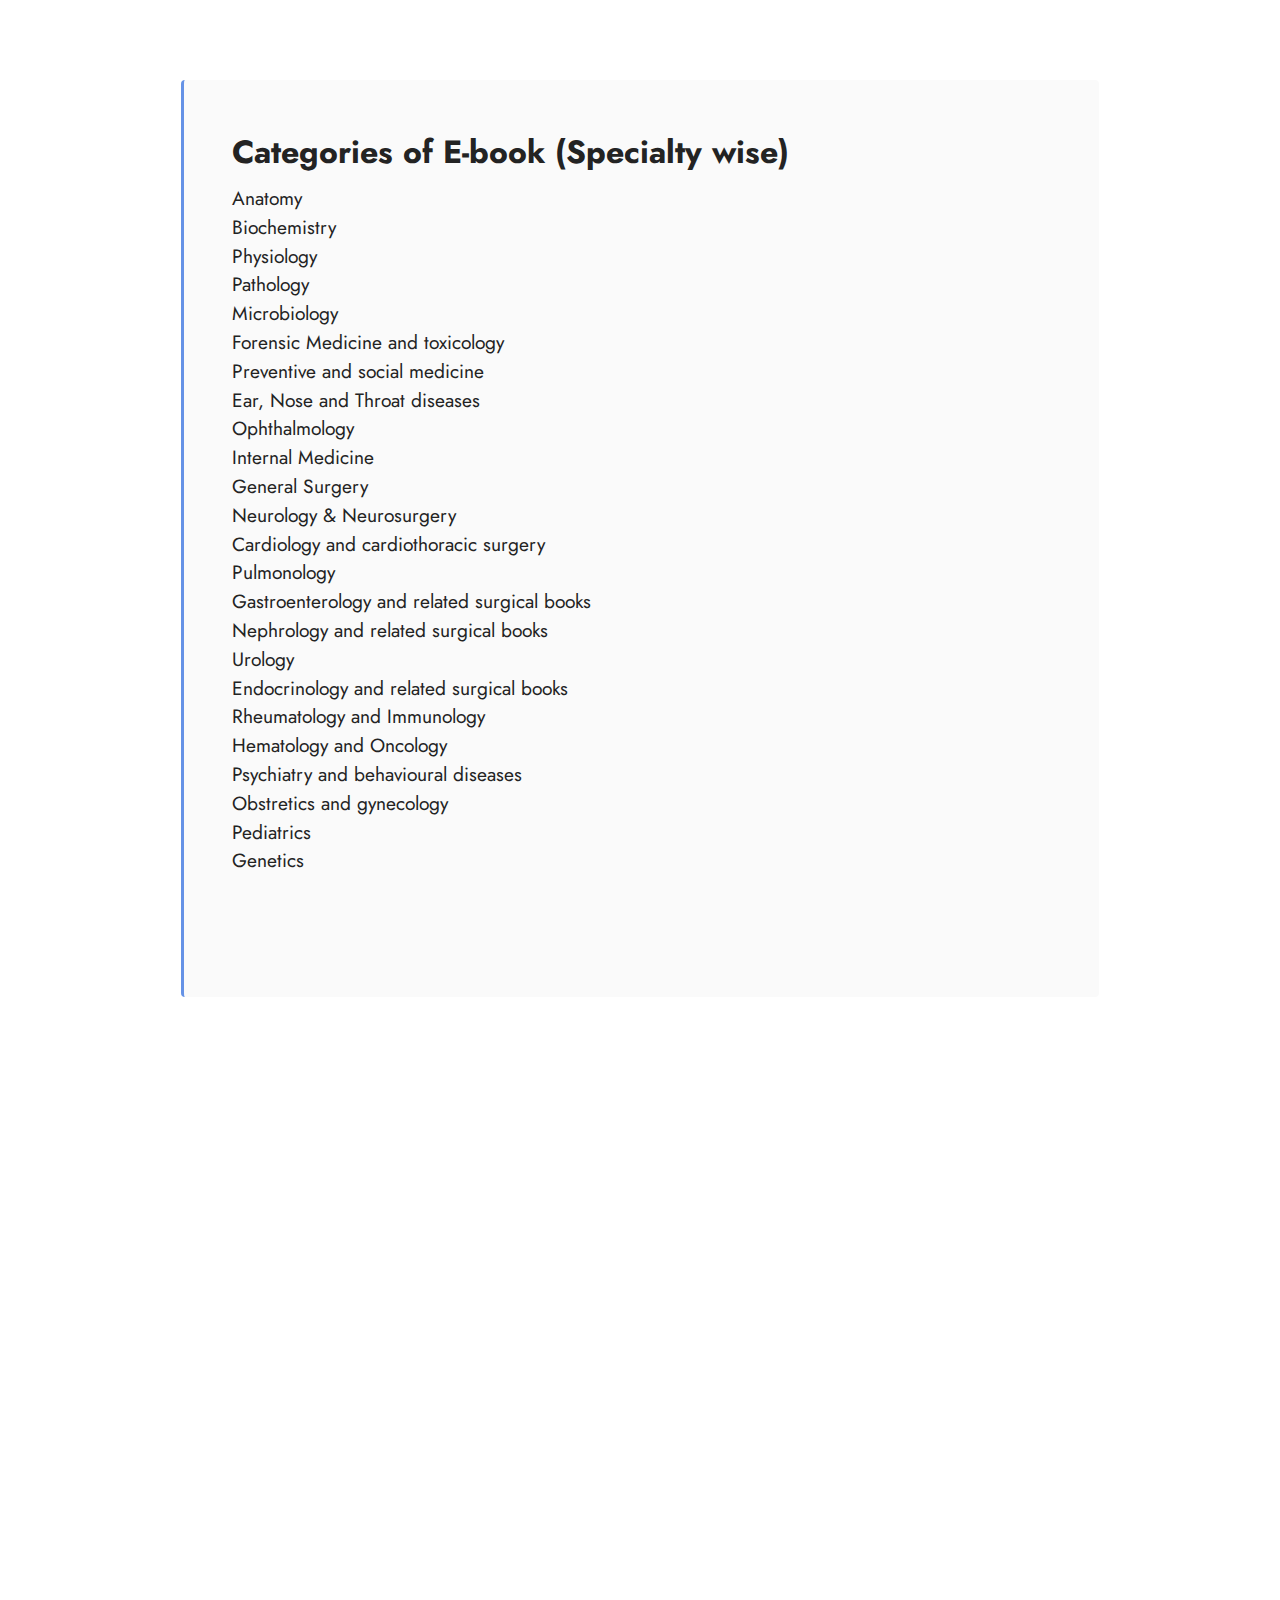
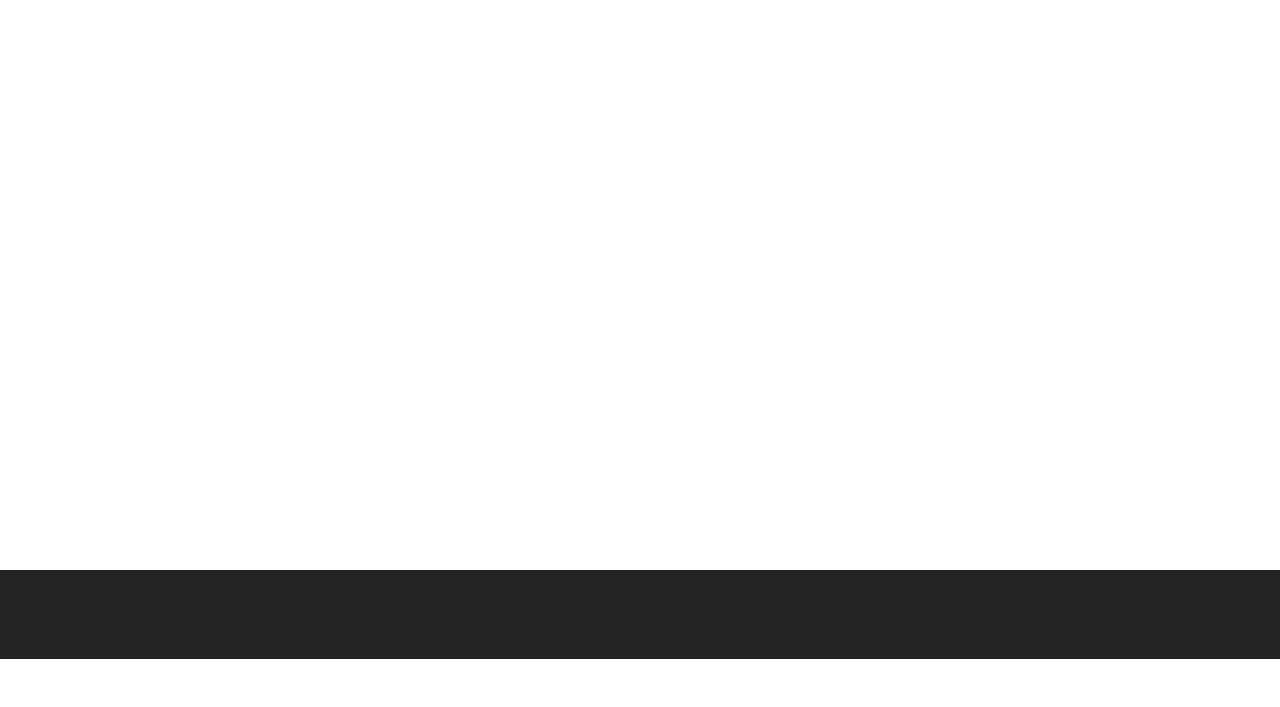
==== commit a9f54ac1: "Add files via upload" ====
--- a/page1.html
+++ b/page1.html
@@ -15,6 +15,7 @@
   <link rel="stylesheet" href="assets/bootstrap/css/bootstrap.min.css">
   <link rel="stylesheet" href="assets/bootstrap/css/bootstrap-grid.min.css">
   <link rel="stylesheet" href="assets/bootstrap/css/bootstrap-reboot.min.css">
+  <link rel="stylesheet" href="assets/web/assets/gdpr-plugin/gdpr-styles.css">
   <link rel="stylesheet" href="assets/animatecss/animate.css">
   <link rel="stylesheet" href="assets/theme/css/style.css">
   <link rel="preload" as="style" href="assets/mobirise/css/mbr-additional.css"><link rel="stylesheet" href="assets/mobirise/css/mbr-additional.css" type="text/css">
@@ -25,7 +26,56 @@
 </head>
 <body>
   
-  <section class="footer7 cid-si7ggAvTlE" once="footers" id="footer7-5">
+  <section class="content7 cid-siGmeK3VBD" id="content7-a">
+    
+    <div class="container">
+        <div class="row justify-content-center">
+            <div class="col-12 col-md-10">
+                <blockquote>
+                <h5 class="mbr-section-title mbr-fonts-style mb-2 display-5"><strong>Categories of E-book (Specialty&nbsp;wise)</strong></h5>
+                <p class="mbr-text mbr-fonts-style display-7">Anatomy<br>Biochemistry<br>Physiology<br>Pathology<br>Microbiology<br>Forensic Medicine and toxicology<br>Preventive and social medicine<br>Ear, Nose and Throat diseases<br>Ophthalmology<br>Internal Medicine<br>General Surgery<br>Neurology &amp; Neurosurgery<br>Cardiology and cardiothoracic surgery<br>Pulmonology<br>Gastroenterology and related surgical books<br>Nephrology and related surgical books<br>Urology<br>Endocrinology and related surgical books<br>Rheumatology and Immunology<br>Hematology and Oncology<br>Psychiatry and behavioural diseases<br>Obstretics and gynecology<br>Pediatrics<br>Genetics<br><br><br></p></blockquote>
+            </div>
+        </div>
+    </div>
+</section>
+
+<section class="content7 cid-siGoKpNoot" id="content7-b">
+    
+    <div class="container">
+        <div class="row justify-content-center">
+            <div class="col-12 col-md-10">
+                <blockquote>
+                <h5 class="mbr-section-title mbr-fonts-style mb-2 display-5"><strong>E Articles (Presently not available)</strong></h5>
+                <p class="mbr-text mbr-fonts-style display-7">Anatomy
+<br>Biochemistry
+<br>Physiology
+<br>Pathology
+<br>Microbiology
+<br>Forensic Medicine and toxicology
+<br>Preventive and social medicine
+<br>Ear, Nose and Throat diseases
+<br>Ophthalmology
+<br>Internal Medicine
+<br>General Surgery
+<br>Neurology &amp; Neurosurgery
+<br>Cardiology and cardiothoracic surgery
+<br>Pulmonology
+<br>Gastroenterology and related surgical books
+<br>Nephrology and related surgical books
+<br>Urology
+<br>Endocrinology and related surgical books
+<br>Rheumatology and Immunology
+<br>Hematology and Oncology
+<br>Psychiatry and behavioural diseases
+<br>Obstretics and gynecology
+<br>Pediatrics
+<br>Genetics</p></blockquote>
+            </div>
+        </div>
+    </div>
+</section>
+
+<section class="footer7 cid-si7ggAvTlE" once="footers" id="footer7-5">
 
     
 
@@ -39,7 +89,7 @@
             </div>
         </div>
     </div>
-</section><section style="background-color: #fff; font-family: -apple-system, BlinkMacSystemFont, 'Segoe UI', 'Roboto', 'Helvetica Neue', Arial, sans-serif; color:#aaa; font-size:12px; padding: 0; align-items: center; display: flex;"><a href="https://mobirise.site/j" style="flex: 1 1; height: 3rem; padding-left: 1rem;"></a><p style="flex: 0 0 auto; margin:0; padding-right:1rem;"><a href="https://mobirise.site/s" style="color:#aaa;">Page</a> was made with Mobirise site template</p></section><script src="assets/web/assets/jquery/jquery.min.js"></script>  <script src="assets/popper/popper.min.js"></script>  <script src="assets/tether/tether.min.js"></script>  <script src="assets/bootstrap/js/bootstrap.min.js"></script>  <script src="assets/web/assets/cookies-alert-plugin/cookies-alert-core.js"></script>  <script src="assets/web/assets/cookies-alert-plugin/cookies-alert-script.js"></script>  <script src="assets/smoothscroll/smooth-scroll.js"></script>  <script src="assets/viewportchecker/jquery.viewportchecker.js"></script>  <script src="assets/theme/js/script.js"></script>  
+</section><section style="background-color: #fff; font-family: -apple-system, BlinkMacSystemFont, 'Segoe UI', 'Roboto', 'Helvetica Neue', Arial, sans-serif; color:#aaa; font-size:12px; padding: 0; align-items: center; display: flex;"><a href="https://mobirise.site/p" style="flex: 1 1; height: 3rem; padding-left: 1rem;"></a><p style="flex: 0 0 auto; margin:0; padding-right:1rem;">Mobirise web page creator - <a href="https://mobirise.site/o" style="color:#aaa;">Get more</a></p></section><script src="assets/web/assets/jquery/jquery.min.js"></script>  <script src="assets/popper/popper.min.js"></script>  <script src="assets/tether/tether.min.js"></script>  <script src="assets/bootstrap/js/bootstrap.min.js"></script>  <script src="assets/web/assets/cookies-alert-plugin/cookies-alert-core.js"></script>  <script src="assets/web/assets/cookies-alert-plugin/cookies-alert-script.js"></script>  <script src="assets/smoothscroll/smooth-scroll.js"></script>  <script src="assets/viewportchecker/jquery.viewportchecker.js"></script>  <script src="assets/theme/js/script.js"></script>  
   
   
 <input name="cookieData" type="hidden" data-cookie-customDialogSelector='null' data-cookie-colorText='#424a4d' data-cookie-colorBg='rgba(234, 239, 241, 0.36)' data-cookie-textButton='Agree' data-cookie-colorButton='' data-cookie-colorLink='#424a4d' data-cookie-underlineLink='true' data-cookie-text="We use cookies to give you the best experience. Read our <a href='privacy.html'>cookie policy</a>.">
--- a/assets/web/assets/gdpr-plugin/gdpr-styles.css
+++ b/assets/web/assets/gdpr-plugin/gdpr-styles.css
@@ -0,0 +1,27 @@
+.gdpr-block {
+    padding: 10px;
+    font-size: 14px;
+    display: block;
+    width: 100%;
+    text-align: center;
+}
+.gdpr-block.covert {
+	display: none;
+}
+.textGDPR {
+    position: relative;
+}
+.gdpr-block label span.textGDPR input[name='gdpr']{
+    width: 15px;
+    height: 15px;
+    margin: 0;
+    position: absolute;
+    top: 3px;
+    left: -20px;
+}
+.gdpr-block label {
+    color: #a7a7a7;
+    vertical-align: middle;
+    user-select: none;
+    margin-bottom: 0;
+}--- a/assets/mobirise/css/mbr-additional.css
+++ b/assets/mobirise/css/mbr-additional.css
@@ -782,43 +782,6 @@
   }
 }
 .cid-sibRlDAB6T .card-title {
-  color: #232323;
-}
-.cid-lc3NxoL6Dy {
-  padding-top: 0px;
-  padding-bottom: 30px;
-  background-color: #efefef;
-}
-.cid-lc3NxoL6Dy .mbr-section {
-  text-align: center;
-  color: #fff;
-}
-.cid-lc3NxoL6Dy .cont {
-  background-color: #efefef;
-}
-.cid-lc3NxoL6Dy .card {
-  background-color: #7f1933;
-  color: #efefef;
-  padding: 5px;
-  padding-bottom: 5px;
-}
-.cid-lc3NxoL6Dy .slidehead {
-  font-size: 25px;
-}
-.cid-lc3NxoL6Dy .hw2 {
-  width: 70%;
-  max-width: 50px;
-}
-.cid-lc3NxoL6Dy .vatshipblock {
-  display: block;
-}
-.cid-lc3NxoL6Dy .vatshipnone {
-  display: none;
-}
-.cid-lc3NxoL6Dy .btn {
-  font-size: 10px;
-}
-.cid-lc3NxoL6Dy H3 {
   color: #232323;
 }
 .cid-si7g1fSoN5 {
@@ -952,6 +915,37 @@
 .cid-uPXhW9nYeq .hidden {
   display: none;
 }
+.cid-siGmeK3VBD {
+  padding-top: 5rem;
+  padding-bottom: 5rem;
+  background-color: #ffffff;
+}
+.cid-siGmeK3VBD blockquote {
+  border-color: #6592e6;
+  border-radius: 4px;
+  background-color: #fafafa;
+}
+.cid-siGoKpNoot {
+  padding-top: 5rem;
+  padding-bottom: 5rem;
+  background-color: #ffffff;
+}
+.cid-siGoKpNoot blockquote {
+  border-color: #6592e6;
+  border-radius: 4px;
+  background-color: #fafafa;
+}
+.cid-siGoKpNoot .mbr-section-title {
+  color: #bbbbbb;
+}
+.cid-siGoKpNoot .mbr-text {
+  color: #bbbbbb;
+}
+.cid-si7ggAvTlE {
+  padding-top: 30px;
+  padding-bottom: 30px;
+  background-color: #232323;
+}
 .cid-sici7HurW2 {
   padding-top: 6rem;
   padding-bottom: 6rem;
--- a/assets/mobirise/css/mbr-additional.css
+++ b/assets/mobirise/css/mbr-additional.css
@@ -782,43 +782,6 @@
   }
 }
 .cid-sibRlDAB6T .card-title {
-  color: #232323;
-}
-.cid-lc3NxoL6Dy {
-  padding-top: 0px;
-  padding-bottom: 30px;
-  background-color: #efefef;
-}
-.cid-lc3NxoL6Dy .mbr-section {
-  text-align: center;
-  color: #fff;
-}
-.cid-lc3NxoL6Dy .cont {
-  background-color: #efefef;
-}
-.cid-lc3NxoL6Dy .card {
-  background-color: #7f1933;
-  color: #efefef;
-  padding: 5px;
-  padding-bottom: 5px;
-}
-.cid-lc3NxoL6Dy .slidehead {
-  font-size: 25px;
-}
-.cid-lc3NxoL6Dy .hw2 {
-  width: 70%;
-  max-width: 50px;
-}
-.cid-lc3NxoL6Dy .vatshipblock {
-  display: block;
-}
-.cid-lc3NxoL6Dy .vatshipnone {
-  display: none;
-}
-.cid-lc3NxoL6Dy .btn {
-  font-size: 10px;
-}
-.cid-lc3NxoL6Dy H3 {
   color: #232323;
 }
 .cid-si7g1fSoN5 {
@@ -952,6 +915,37 @@
 .cid-uPXhW9nYeq .hidden {
   display: none;
 }
+.cid-siGmeK3VBD {
+  padding-top: 5rem;
+  padding-bottom: 5rem;
+  background-color: #ffffff;
+}
+.cid-siGmeK3VBD blockquote {
+  border-color: #6592e6;
+  border-radius: 4px;
+  background-color: #fafafa;
+}
+.cid-siGoKpNoot {
+  padding-top: 5rem;
+  padding-bottom: 5rem;
+  background-color: #ffffff;
+}
+.cid-siGoKpNoot blockquote {
+  border-color: #6592e6;
+  border-radius: 4px;
+  background-color: #fafafa;
+}
+.cid-siGoKpNoot .mbr-section-title {
+  color: #bbbbbb;
+}
+.cid-siGoKpNoot .mbr-text {
+  color: #bbbbbb;
+}
+.cid-si7ggAvTlE {
+  padding-top: 30px;
+  padding-bottom: 30px;
+  background-color: #232323;
+}
 .cid-sici7HurW2 {
   padding-top: 6rem;
   padding-bottom: 6rem;
